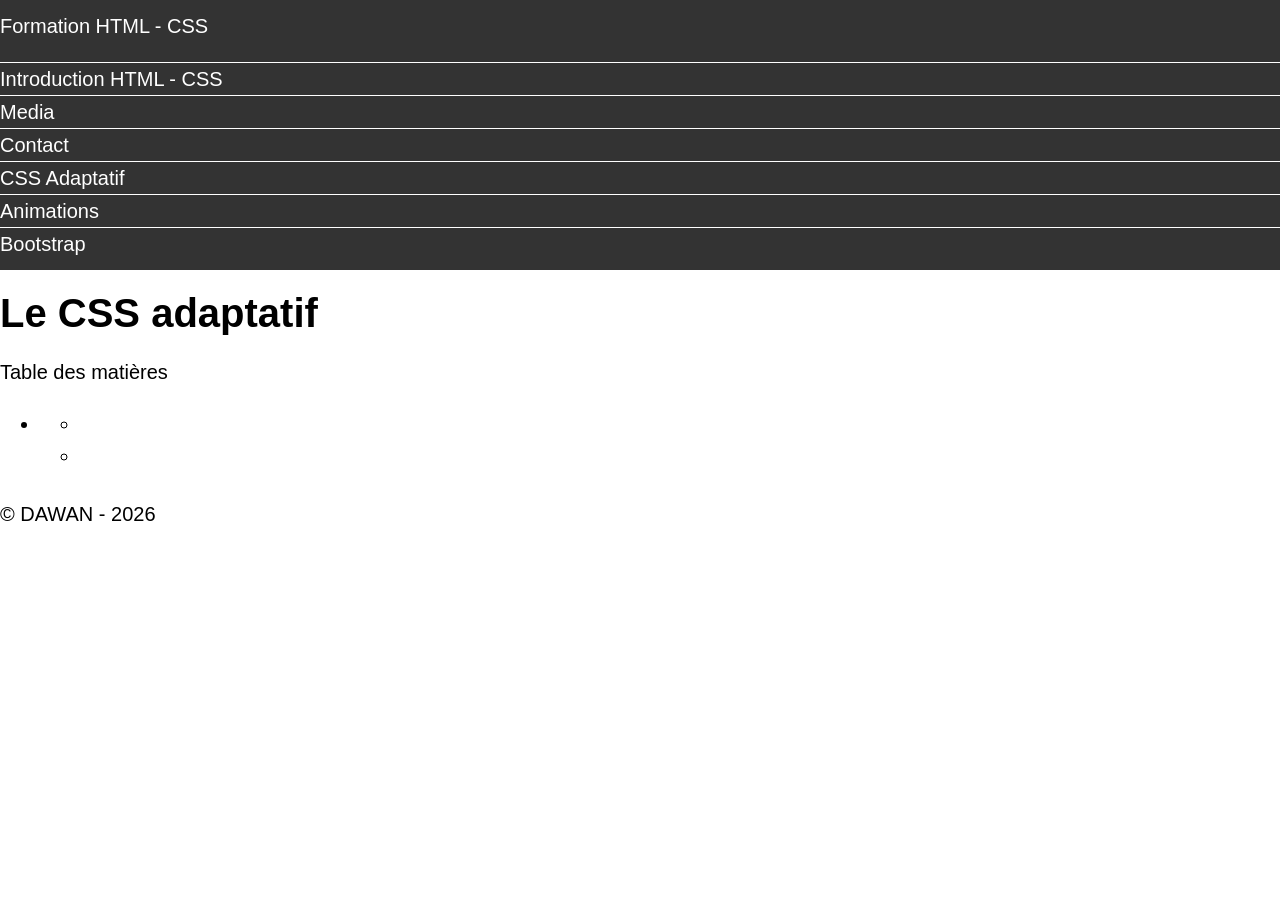
==== adaptatif.html @ 98039c6a "css formulaire plus page adaptatif" ====
<!DOCTYPE html>
<html lang="fr">

<head>
    <meta charset="UTF-8" />
    <meta name="viewport" content="width=device-width, initial-scale=1.0" />
    <title>Le CSS adaptatif | Formation HTML - CSS</title>
    <link rel="stylesheet" href="./css/style.css" />
</head>

<body>
    <header role="banner">
        <div>
            <span>Formation HTML - CSS</span>
        </div>
    </header>
    <nav role="navigation">
        <div>
            <ul>
                <li><a href="./index.html" title="Introduction HTML - CSS" target="_self">Introduction HTML - CSS</a></li>
                <li><a href="./media.html" title="Les media en HTML - CSS" target="_self">Media</a></li>
                <li><a href="./formulaire.html" title="Les formulaires en HTML - CSS" target="_self">Contact</a></li>
                <li><a href="./adaptatif.html" title="Le CSS Adaptatif" target="_self" aria-current="page">CSS Adaptatif</a></li>
                <li><a href="./animations.html" title="Les animations en HTML - CSS" target="_self">Animations</a></li>
                <li><a href="./bootstrap.html" title="Le framework CSS bootstrap" target="_self">Bootstrap</a></li>
            </ul>
        </div>
    </nav>
    <main>
        <header>
            <h1>Le CSS adaptatif</h1>
        </header>
        <aside>
            <span>Table des matières</span>
            <nav>
                <ul>
                    <li>
                        <a href="#" title="Aller à la section "></a>
                        <ul>
                            <li><a href="#" title="Aller à la section "></a></li>
                            <li><a href="#" title="Aller à la section "></a></li>
                        </ul>
                    </li>
                </ul>
            </nav>
        </aside>
        <section>
            <header>
                <h2 id=""></h2>
                <h3 id=""></h3>
            </header>
            <article>
                <h4></h4>
            </article>
        </section>
    </main>
    <footer>
        <div>
            &copy; DAWAN - 2026
        </div>
    </footer>
</body>

</html>
---- css/style.css ----
/*
Commentaire en CSS

CSS => cascading style sheet ou Feuille de style en cascade

La cascade 

Le principe de base est : si on déclare du CSS pour un élément, la quasi totalité des éléments à l'intérieur vont appliquer ce style par HÉRITAGE

En revanche, si un style est défini en particulier (soit par défaut navigateur, soit pas des déclaration CSS du fichier), les éléments dans ce cas-ci n'appliqueront pas leur héritage.

Unités de tailles en CSS (en web)

Unités les plus souvent utilisées en web

px      =>  pixel il est possible de mesure avec des virgules, 23.8px)
em      =>  cadratin. Historiquement unité de mesure en print sur les presses.
            Le cadratin se calcul par rapport à la taille du parent
rem     =>  cadratin racine, lui se calculera toujours depuis la taille racine du cadratin, 
            - soit celle du navigateur 
            - soit celle surchargée dans le :root
%       =>  La taille définie en % se calcule par rapport à l'espace disponible autour de l'élément définie en %
vw & vh =>  vw : viewport width (largeur de la surface d'affichage de l'appareil)
            vh : viewport height ( hauteur d'affichage de l'appareil)
            50vh => 50% de la taille d'affichage du l'appareil
            si la largeur d'affichage du site 360px (100vw)
            50vw = 180px

Les sélecteurs CSS

Pour appliquer des propriétés CSS (du style) sur des éléments et les éléments à l'intérieur, il faut indiquer au navigateurs quels sont es élément en utilsants un Sélecteur CSS.

# => sélécteur d'élément avec un id défini
    ATTENTION : Les id d'une page doivent être UNIQUES
    Ex : <h3 id="mise-a-zero-du-css">Mise à zéro du CSS</h3>

    Sélécteur : 
        #mise-a-zero-du-css{
            -- CSS
        }

. => sélécteur par nom de classe
    Ex : <span class="danger">code</span>

    Sélécteur : 
    .danger{
        -- CSS
    }

balise => Sélécteur par nom de balise

    Ex : <h1>Titre</h1>

    Sélécteur : 
    h1{
        -- CSS
    }

    L'abbreviation emmet fonctionne comme ça : 

    
ET maintenant, on mélange TOUT !
il existe un norme dans l'écriture des sélécteurs (l'abbreviation emmet utilise cette norme)

un élément particulier utilisant une classe particulière

span.danger => tout les éléments span ayant au moins la classe danger

    Quand le sélecteur de class .classe est "collé" à l'élément, cela veux dire que la classe est écrite dans l'attribut class de l'élément
    <span class="danger"></span>

span.danger.titi => <span class="titi danger tutu"></span> un élément span ayant au moins la class danger ET la class titi dans l'attribut class

Il est possible aussi de désigner par "filiation"

main section => dans un élément main, tous les descendants de type section

<main>
    <section>
    Corresponds au sélecteur
        <section>
            Corresponds au sélecteur
        </section>
        <section>
            Corresponds au sélecteur
        </section>
    </section>
</main>

main > section => dans un élément main, tous les descendants directs type section

<main>
    <section>
        Corresponds au sélecteur
        <section>
            Ne corresponds pas au sélecteur
        </section>
        <section>
            Ne corresponds pas au sélecteur
        </section>
    </section>
    <section>
        Corresponds au sélecteur
        <section>
            Ne corresponds pas au sélecteur
        </section>
        <section>
            Ne corresponds pas au sélecteur
        </section>
    </section>
</main>

article.news p => tous les descendant p d'un élément article ayant au moins la classe news

Sélécteur "magique"

* => tous les éléments de la page

Pseudo-selecteurs

Il existe des "espace" compris entre le contenu et le début d'une balise, le avant (::before) et le après (::after) dans lequel on peut déclarer du contenu (propriété content), des police de caractère pour ce contenu

q::before, q::after{
    color: #333;
    font-family: Impact;
    content: '<>';
}

Pseudo-classes 

Certains éléments changent "d'état" dans leurs utilisation, par exemple, quand la souris passe "au dessus" (survol), un élément est dans l'état "survolé" :hover

q:hover{
    color: red;
    background-color: black;
}

quand un élément q est survolé, la police de caractère devient rouge et la couleur de fond passe au noir.

*/
/* Imports de CSS */


/* Déclarations du :root */

:root{
    /* Il est possible de créer des variables en CSS qui seront réutilisables dans tout le document */
    font-family: Arial, Helvetica, sans-serif;
    --site-font-size: 20px;
    font-size: var(--site-font-size);
    /* ce facteur est le taux qui permet d'avoir une hauteur de ligne harmonieuse avec la hauteur de police de base */
    --line-height-factor: 1.6;
    /* la hauteur de ligne est calculé par rapport à la taille de la police multipliée par le taux de hauteur de ligne pour rendre le texte accessible */
    --site-line-height: calc( var(--site-font-size) * var(--line-height-factor) ) ;
    line-height: var(--site-line-height);
    --gouttiere: calc( var(--site-font-size) / 2);
    --header-bg-color: rgb(51, 51, 51);
    --header-color: rgb(255, 255, 255);

    --light-bg-color: #ddd;
    --dark-bg-color: #454545;
    --info-bg-color: #b4d0e8;
    --danger-bg-color: #f1aeb5;
    --success-bg-color: #a3cfbb;
    --warning-bg-color: #f1d3ae;

    --light-border-color: #666;
    --dark-border-color: black;
    --info-border-color: #1583e3;
    --danger-border-color: #ea2a3d;
    --success-border-color: #07ca73;
    --warning-border-color: #ec8a12;

    --dark-color: white;

    --darkgreen: #072620;
}

/* Déclarations générales */

*{
    box-sizing: border-box;
}

/* Les éléments de formulaire */

form.contact-form{
    max-width: 600px;
    margin-left: auto;
    margin-right: auto;
}

.contact-form input:focus,
.contact-form input:focus-visible{
    outline-color:var(--info-border-color);
}

.contact-form input:valid, 
.contact-form select:valid,
.contact-form textarea:valid{
    border-color: var(--success-bg-color);
}

.contact-form input:invalid, 
.contact-form select:invalid,
.contact-form textarea:invalid{
    border-color: var(--danger-bg-color);
}

input[type="text"],
input[type="email"],
input[type="number"],
select,
textarea{
    border-style: solid;
    border-radius: calc( var(--gouttiere) / 4 );
    border-width: 2px;
    font-size: var(--site-font-size);
    height: var(--site-line-height);
}

.contact-form textarea{
    width: 100%;
    height: 25vh;
}


/* Déclaration de classes */

.danger{
    font-size: large;
    font-family: 'Impact';
    color: darkred;
}

.exemple-position{
    width: 200px;
    height: 200px;
    border: 3px solid black;
    margin: 1rem;
    position: relative;
}
/* Principe du D.R.Y. ou Don't Repeat Yrouself : on "factorise" on regroupe les élément ayant les mêmes déclarations */

.carre-ex{
    width: 50px;
    height: 50px;
    opacity: 1;
}

.carre-rouge{
    background-color: darkred;
    position: absolute;
    top: 10px;
    left: 10px;
}

.carre-vert{
    background-color: darkgreen;
}

.vignette-100,
.miniature-100,
.avatar-100{
    width: 100px;
    height: 100px;
    background-color: var(--header-bg-color);
    object-position: center center;
}

.vignette-100{
    object-fit: cover;
}

.miniature-100{
    object-fit: contain;
}

.avatar-100{
    object-fit: contain;
    border-radius: 50%;
}

.img-fluid{
    max-width: 100%;
}

figure.media-legend{
    background-color: var(--header-bg-color);
    color: var(--header-color);
    display: inline-block;
    padding: var(--gouttiere);
    border-radius: calc(var(--gouttiere) / 1);
}

figure.media-legend > div{
    display: table;
}

figure.media-legend figcaption{
    display: table-caption;
    caption-side: bottom;
    text-align: center;
}

.video{
    position:relative;
    height:0;
    overflow:hidden;
}

.video-16-9{
    padding-bottom:56.25%;
}

.video-4-3{
    padding-bottom:75%;
}

.video > *{
    width:100%; 
    height:100%; 
    position:absolute; 
    left:0px; 
    top:0px; 
    overflow:hidden; 
    border:none;
}

.message{
    margin: var(--gouttiere);
    padding: calc(var(--gouttiere) / 2) ;
    font-size: 0.8rem;
    font-style: italic;
    border: 2px solid transparent;
    border-radius: calc(var(--gouttiere) / 2) ;
}

.btn{
    margin: calc( var(--gouttiere) /2);
    padding: calc( var(--gouttiere) /2);
    border: 2px solid transparent;
    border-radius: calc( var(--gouttiere) /2);
    cursor: pointer;
}

.btn:hover,
.btn:focus,
.btn:focus-visible{
    opacity: 0.8;
}

.message-info,
.btn-info{
    border-color: var(--info-border-color);
    background-color: var(--info-bg-color);
}
.message-light,
.btn-light{
    border-color: var(--light-border-color);
    background-color: var(--light-bg-color);
}
.message-dark,
.btn-dark{
    border-color: var(--dark-border-color);
    background-color: var(--dark-bg-color);
    color: var(--dark-color);
}
.message-danger,
.btn-danger{
    border-color: var(--danger-border-color);
    background-color: var(--danger-bg-color);
}
.message-success,
.btn-success{
    border-color: var(--success-border-color);
    background-color: var(--success-bg-color);
}

.message-warning,
.btn-warning{
    border-color: var(--warning-border-color);
    background-color: var(--warning-bg-color);
}

/* Déclaration selon la structure de la page */

body{
    margin: 0;
}

body > header,
body > nav{
    background-color: var(--header-bg-color);
    color: var(--header-color);
    padding: 10px 0;
}

body > nav ul{
    list-style-type: none;
    padding-left: 0;
    margin: 0;
}

body > nav li{
    border-top: 1px solid var(--header-color)
}

body > nav a,
body > nav a:visited{
    color: var(--header-color);
    text-decoration: none;
    display: block;
}

body > nav a:hover,
body > nav a:focus,
body > nav a:focus-visible{
    color: var(--header-bg-color);
    background-color: var(--header-color);
    outline: none;
}

/* Déclarations pour l'adaptatif */
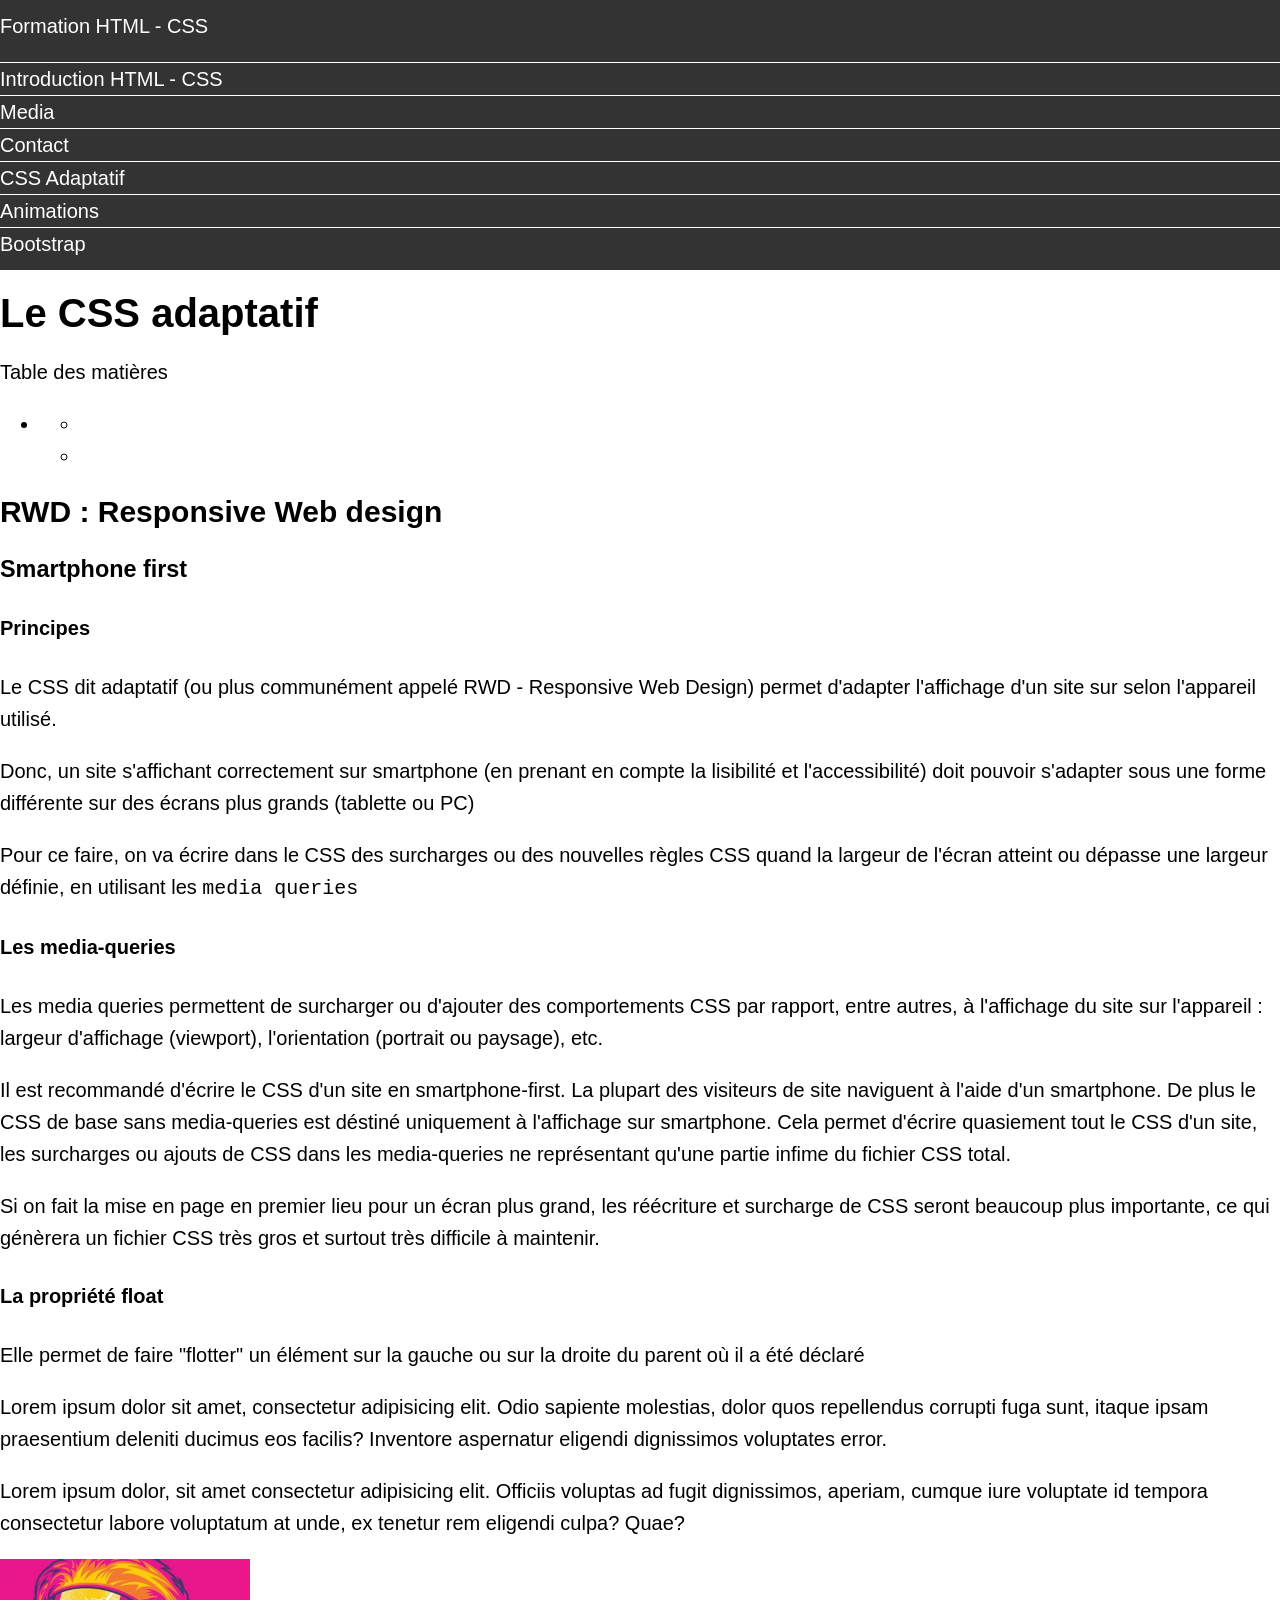
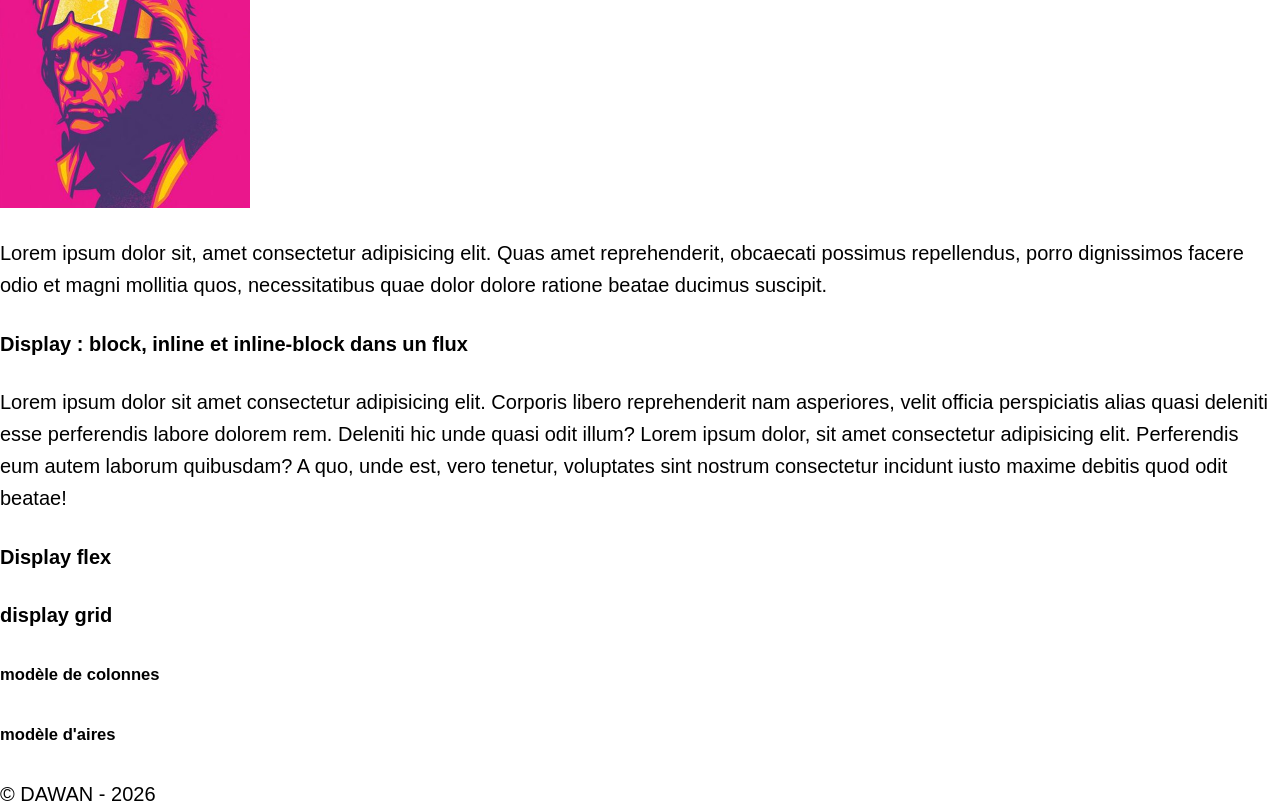
==== commit 9ed729f8: "cours page adaptatif" ====
--- a/adaptatif.html
+++ b/adaptatif.html
@@ -17,10 +17,12 @@
     <nav role="navigation">
         <div>
             <ul>
-                <li><a href="./index.html" title="Introduction HTML - CSS" target="_self">Introduction HTML - CSS</a></li>
+                <li><a href="./index.html" title="Introduction HTML - CSS" target="_self">Introduction HTML - CSS</a>
+                </li>
                 <li><a href="./media.html" title="Les media en HTML - CSS" target="_self">Media</a></li>
                 <li><a href="./formulaire.html" title="Les formulaires en HTML - CSS" target="_self">Contact</a></li>
-                <li><a href="./adaptatif.html" title="Le CSS Adaptatif" target="_self" aria-current="page">CSS Adaptatif</a></li>
+                <li><a href="./adaptatif.html" title="Le CSS Adaptatif" target="_self" aria-current="page">CSS
+                        Adaptatif</a></li>
                 <li><a href="./animations.html" title="Les animations en HTML - CSS" target="_self">Animations</a></li>
                 <li><a href="./bootstrap.html" title="Le framework CSS bootstrap" target="_self">Bootstrap</a></li>
             </ul>
@@ -46,11 +48,85 @@
         </aside>
         <section>
             <header>
-                <h2 id=""></h2>
-                <h3 id=""></h3>
+                <h2 id="rwd">RWD : Responsive Web design</h2>
+                <h3 id="smartphone-first">Smartphone first</h3>
             </header>
             <article>
-                <h4></h4>
+                <h4>Principes</h4>
+                <p>
+                    Le CSS dit adaptatif (ou plus communément appelé RWD - Responsive Web Design) permet d'adapter
+                    l'affichage d'un site sur selon l'appareil utilisé.
+                </p>
+                <p>
+                    Donc, un site s'affichant correctement sur smartphone (en prenant en compte la lisibilité et
+                    l'accessibilité) doit pouvoir s'adapter sous une forme différente sur des écrans plus grands
+                    (tablette ou PC)
+                </p>
+                <p>
+                    Pour ce faire, on va écrire dans le CSS des surcharges ou des nouvelles règles CSS quand la
+                    largeur
+                    de l'écran atteint ou dépasse une largeur définie, en utilisant les <code>media queries</code>
+                </p>
+            </article>
+            <article>
+                <h4>Les media-queries</h4>
+                <p>
+                    Les media queries permettent de surcharger ou d'ajouter des comportements CSS par rapport, entre
+                    autres, à l'affichage du site sur l'appareil : largeur d'affichage (viewport), l'orientation
+                    (portrait ou paysage), etc.
+                </p>
+                <p>
+                    Il est recommandé d'écrire le CSS d'un site en smartphone-first. La plupart des visiteurs de
+                    site
+                    naviguent à l'aide d'un smartphone. De plus le CSS de base sans media-queries est déstiné
+                    uniquement
+                    à l'affichage sur smartphone. Cela permet d'écrire quasiement tout le CSS d'un site, les
+                    surcharges
+                    ou ajouts de CSS dans les media-queries ne représentant qu'une partie infime du fichier CSS
+                    total.
+                </p>
+                <p>
+                    Si on fait la mise en page en premier lieu pour un écran plus grand, les réécriture et surcharge
+                    de
+                    CSS seront beaucoup plus importante, ce qui génèrera un fichier CSS très gros et surtout très
+                    difficile à maintenir.
+                </p>
+            </article>
+            <article>
+                <h4>La propriété float</h4>
+                <p>
+                        Elle permet de faire "flotter" un élément sur la gauche ou sur la droite du parent où il a été
+                        déclaré
+                    </p>
+                <p>
+                        Lorem ipsum dolor sit amet, consectetur adipisicing elit. Odio sapiente molestias, dolor quos
+                        repellendus corrupti fuga sunt, itaque ipsam praesentium deleniti ducimus eos facilis? Inventore
+                        aspernatur eligendi dignissimos voluptates error.
+                    </p>
+                    <p>
+                        Lorem ipsum dolor, sit amet consectetur adipisicing elit. Officiis voluptas ad fugit
+                        dignissimos, aperiam, cumque iure voluptate id tempora consectetur labore voluptatum at unde, ex
+                        tenetur rem eligendi culpa? Quae?
+                    </p>
+                    <img src="./images/doc-signal-250w.png" alt="" />
+                    <p>
+                        Lorem ipsum dolor sit, amet consectetur adipisicing elit. Quas amet reprehenderit, obcaecati possimus repellendus, porro dignissimos facere odio et magni mollitia quos, necessitatibus quae dolor dolore ratione beatae ducimus suscipit.
+                    </p>
+            </article>
+            <article>
+                <h4>Display : block, inline et inline-block dans un flux</h4>
+                <p>
+                    Lorem ipsum dolor sit amet consectetur adipisicing elit. Corporis libero reprehenderit nam asperiores, velit officia perspiciatis alias quasi deleniti esse perferendis labore dolorem rem. Deleniti hic unde quasi odit illum?
+                    Lorem ipsum dolor, sit amet consectetur adipisicing elit. Perferendis eum autem laborum quibusdam? A quo, unde est, vero tenetur, voluptates sint nostrum consectetur incidunt iusto maxime debitis quod odit beatae!
+                </p>
+            </article>
+            <article>
+                <h4>Display flex</h4>
+            </article>
+            <article>
+                <h4>display grid</h4>
+                <h5>modèle de colonnes</h5>
+                <h5>modèle d'aires</h5>
             </article>
         </section>
     </main>
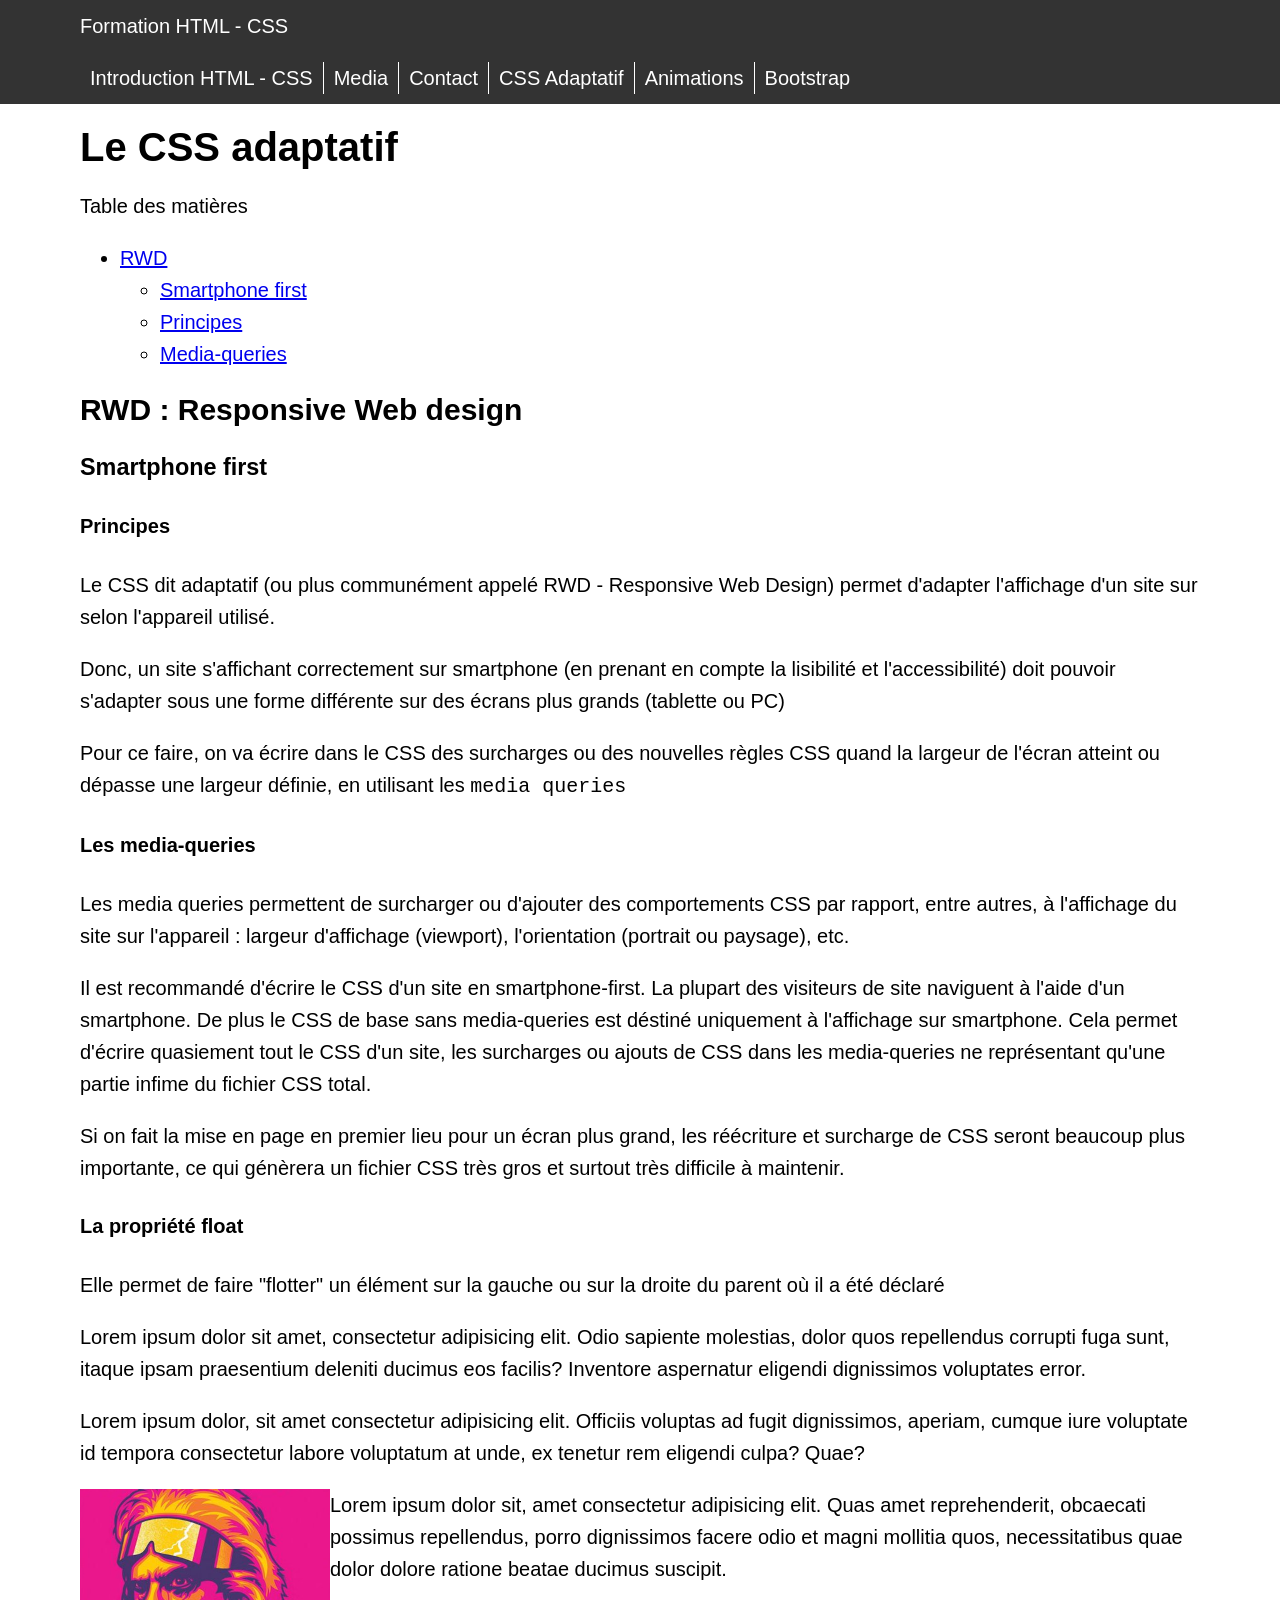
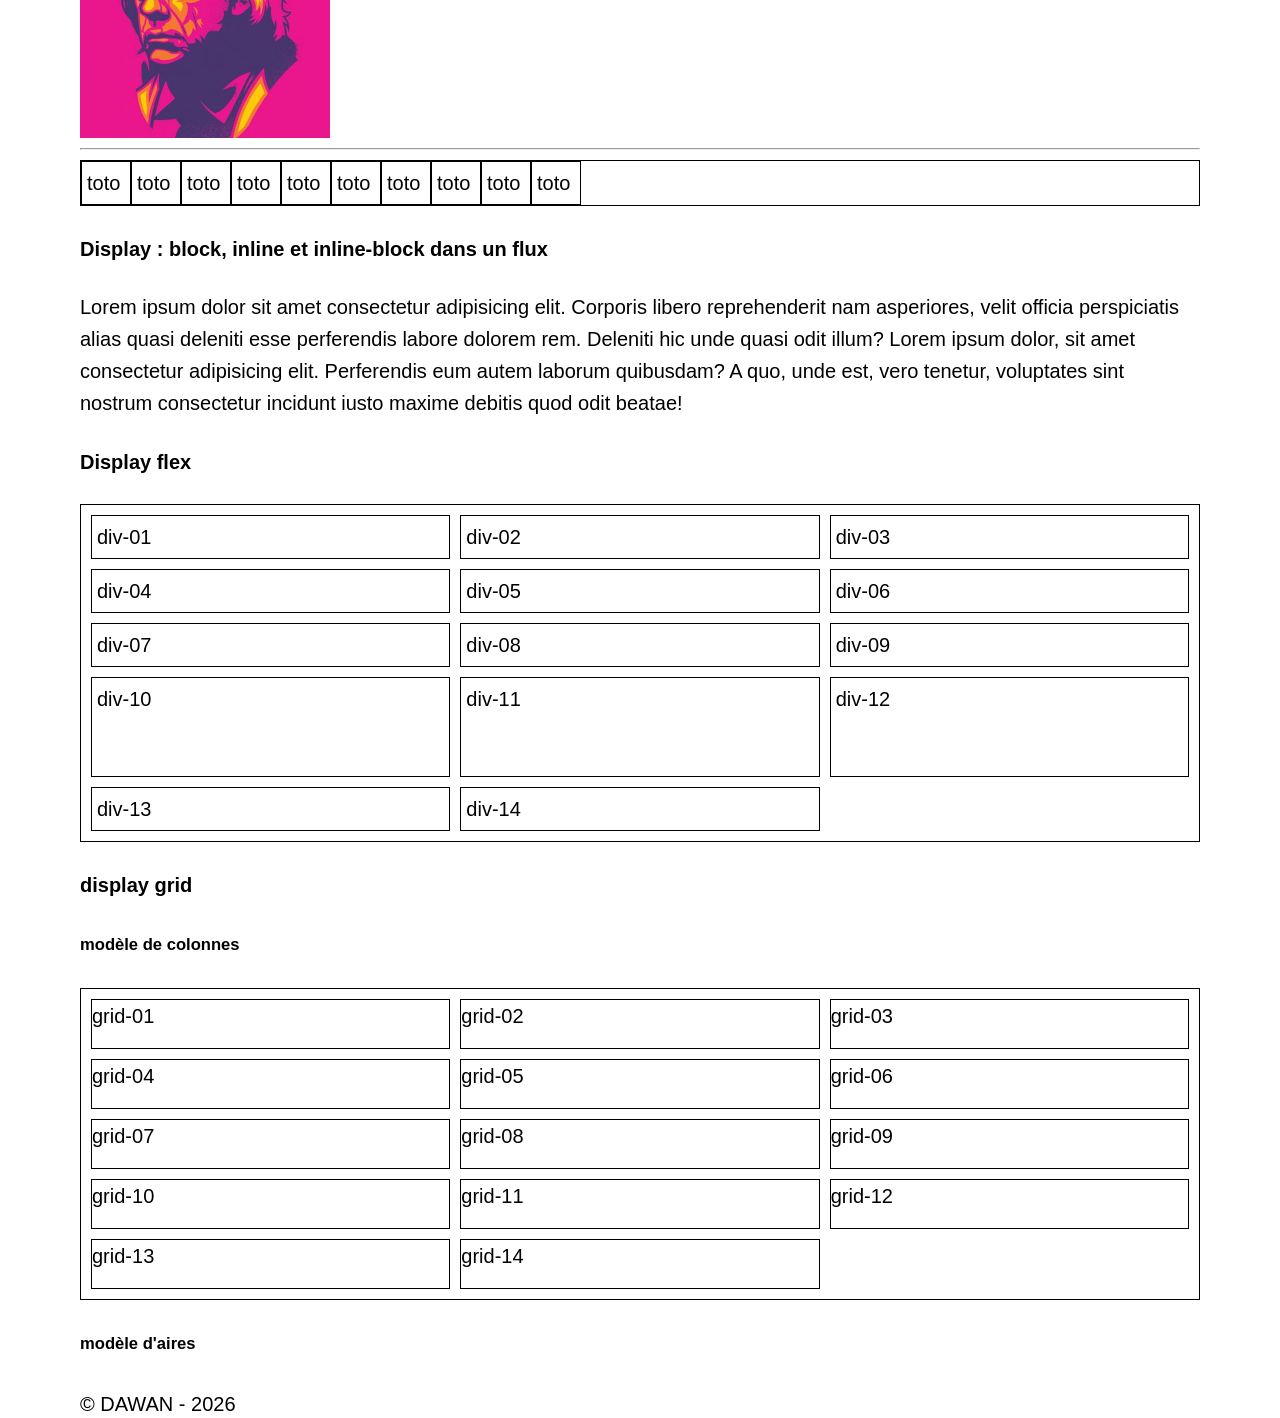
==== commit e96d726c: "css adaptatif flex, grid" ====
--- a/adaptatif.html
+++ b/adaptatif.html
@@ -10,12 +10,12 @@
 
 <body>
     <header role="banner">
-        <div>
+        <div class="container">
             <span>Formation HTML - CSS</span>
         </div>
     </header>
     <nav role="navigation">
-        <div>
+        <div class="container">
             <ul>
                 <li><a href="./index.html" title="Introduction HTML - CSS" target="_self">Introduction HTML - CSS</a>
                 </li>
@@ -28,7 +28,7 @@
             </ul>
         </div>
     </nav>
-    <main>
+    <main class="container">
         <header>
             <h1>Le CSS adaptatif</h1>
         </header>
@@ -37,10 +37,12 @@
             <nav>
                 <ul>
                     <li>
-                        <a href="#" title="Aller à la section "></a>
+                        <a href="#rwd" title="Aller à la section RWD">RWD</a>
                         <ul>
-                            <li><a href="#" title="Aller à la section "></a></li>
-                            <li><a href="#" title="Aller à la section "></a></li>
+                            <li><a href="#smartphone-first" title="Aller à la section Smartphone first">Smartphone
+                                    first</a></li>
+                            <li><a href="#principes" title="Aller à la section principes">Principes</a></li>
+                            <li><a href="#media-queries" title="Aller à la section media-queries">Media-queries</a></li>
                         </ul>
                     </li>
                 </ul>
@@ -52,7 +54,7 @@
                 <h3 id="smartphone-first">Smartphone first</h3>
             </header>
             <article>
-                <h4>Principes</h4>
+                <h4 id="principes">Principes</h4>
                 <p>
                     Le CSS dit adaptatif (ou plus communément appelé RWD - Responsive Web Design) permet d'adapter
                     l'affichage d'un site sur selon l'appareil utilisé.
@@ -69,7 +71,7 @@
                 </p>
             </article>
             <article>
-                <h4>Les media-queries</h4>
+                <h4 id="media-queries">Les media-queries</h4>
                 <p>
                     Les media queries permettent de surcharger ou d'ajouter des comportements CSS par rapport, entre
                     autres, à l'affichage du site sur l'appareil : largeur d'affichage (viewport), l'orientation
@@ -95,43 +97,162 @@
             <article>
                 <h4>La propriété float</h4>
                 <p>
-                        Elle permet de faire "flotter" un élément sur la gauche ou sur la droite du parent où il a été
-                        déclaré
-                    </p>
-                <p>
-                        Lorem ipsum dolor sit amet, consectetur adipisicing elit. Odio sapiente molestias, dolor quos
-                        repellendus corrupti fuga sunt, itaque ipsam praesentium deleniti ducimus eos facilis? Inventore
-                        aspernatur eligendi dignissimos voluptates error.
-                    </p>
-                    <p>
-                        Lorem ipsum dolor, sit amet consectetur adipisicing elit. Officiis voluptas ad fugit
-                        dignissimos, aperiam, cumque iure voluptate id tempora consectetur labore voluptatum at unde, ex
-                        tenetur rem eligendi culpa? Quae?
-                    </p>
-                    <img src="./images/doc-signal-250w.png" alt="" />
-                    <p>
-                        Lorem ipsum dolor sit, amet consectetur adipisicing elit. Quas amet reprehenderit, obcaecati possimus repellendus, porro dignissimos facere odio et magni mollitia quos, necessitatibus quae dolor dolore ratione beatae ducimus suscipit.
-                    </p>
+                    Elle permet de faire "flotter" un élément sur la gauche ou sur la droite du parent où il a été
+                    déclaré
+                </p>
+                <p>
+                    Lorem ipsum dolor sit amet, consectetur adipisicing elit. Odio sapiente molestias, dolor quos
+                    repellendus corrupti fuga sunt, itaque ipsam praesentium deleniti ducimus eos facilis? Inventore
+                    aspernatur eligendi dignissimos voluptates error.
+                </p>
+                <p>
+                    Lorem ipsum dolor, sit amet consectetur adipisicing elit. Officiis voluptas ad fugit
+                    dignissimos, aperiam, cumque iure voluptate id tempora consectetur labore voluptatum at unde, ex
+                    tenetur rem eligendi culpa? Quae?
+                </p>
+                <img src="./images/doc-signal-250w.png" alt="" style="float: left;" />
+                <p>
+                    Lorem ipsum dolor sit, amet consectetur adipisicing elit. Quas amet reprehenderit, obcaecati
+                    possimus repellendus, porro dignissimos facere odio et magni mollitia quos, necessitatibus quae
+                    dolor dolore ratione beatae ducimus suscipit.
+                </p>
+                <div style="clear: both;"></div>
+                <hr />
+                <style>
+                    /* style css pour l'exemple de flottaison */
+                    .border{
+                        border: 1px solid black;
+                    }
+
+                    .element-left{
+                        padding: 0.25rem;
+                        width: 50px;
+                        float: left;
+                    }
+                </style>
+                <div class="border">
+                    <div class="border element-left">toto</div>
+                    <div class="border element-left">toto</div>
+                    <div class="border element-left">toto</div>
+                    <div class="border element-left">toto</div>
+                    <div class="border element-left">toto</div>
+                    <div class="border element-left">toto</div>
+                    <div class="border element-left">toto</div>
+                    <div class="border element-left">toto</div>
+                    <div class="border element-left">toto</div>
+                    <div class="border element-left">toto</div>
+                    <div style="clear: both;"></div>
+                </div>
             </article>
             <article>
                 <h4>Display : block, inline et inline-block dans un flux</h4>
                 <p>
-                    Lorem ipsum dolor sit amet consectetur adipisicing elit. Corporis libero reprehenderit nam asperiores, velit officia perspiciatis alias quasi deleniti esse perferendis labore dolorem rem. Deleniti hic unde quasi odit illum?
-                    Lorem ipsum dolor, sit amet consectetur adipisicing elit. Perferendis eum autem laborum quibusdam? A quo, unde est, vero tenetur, voluptates sint nostrum consectetur incidunt iusto maxime debitis quod odit beatae!
+                    Lorem ipsum dolor sit amet consectetur adipisicing elit. Corporis  libero reprehenderit nam asperiores, velit officia perspiciatis alias quasi deleniti esse perferendis labore dolorem rem. Deleniti hic unde quasi odit illum? Lorem ipsum dolor, sit amet consectetur adipisicing elit. Perferendis eum autem laborum quibusdam? A quo, unde est, vero tenetur, voluptates sint nostrum consectetur incidunt iusto maxime debitis quod odit beatae!
                 </p>
             </article>
             <article>
                 <h4>Display flex</h4>
+                <style>
+                    .ex-display-flex{
+                        --gap-ex-flex: 0.5rem;
+                        padding-left: var(--gap-ex-flex);
+                        padding-bottom: var(--gap-ex-flex);
+                        display: flex;
+                        flex-wrap: wrap;
+                    }
+
+                    .div-flex{
+                        margin-top: var(--gap-ex-flex);
+                        margin-right: var(--gap-ex-flex);
+                        padding: 0.25rem;
+                        width: 100%;
+                    }
+
+                    .height-200px{
+                        height: 100px;
+                    }
+
+                    @media screen and (min-width: 600px) {
+                        .div-flex{
+                            width: calc(50% - var(--gap-ex-flex));
+                        }
+                    }
+                    
+                    @media screen and (min-width: 800px) {
+                        .div-flex{
+                            width: calc( (100% / 3) - var(--gap-ex-flex));
+                        }
+                    }
+                </style>
+                <div class="border ex-display-flex">
+                    <div class="border div-flex">div-01</div>
+                    <div class="border div-flex">div-02</div>
+                    <div class="border div-flex">div-03</div>
+                    <div class="border div-flex">div-04</div>
+                    <div class="border div-flex">div-05</div>
+                    <div class="border div-flex">div-06</div>
+                    <div class="border div-flex">div-07</div>
+                    <div class="border div-flex">div-08</div>
+                    <div class="border div-flex">div-09</div>
+                    <div class="border div-flex height-200px">div-10</div>
+                    <div class="border div-flex">div-11</div>
+                    <div class="border div-flex">div-12</div>
+                    <div class="border div-flex">div-13</div>
+                    <div class="border div-flex">div-14</div>
+                </div>
             </article>
             <article>
                 <h4>display grid</h4>
                 <h5>modèle de colonnes</h5>
+                <style>
+                    .ex-display-grid{
+                        --gap-ex-grid: 0.5rem;
+                        display: grid;
+                        grid-template-columns: 1fr;
+                        gap: var(--gap-ex-grid);
+                        padding: var(--gap-ex-grid);
+                    }
+
+                    .div-grid{
+                        padding: var(--gap-ex-flex);
+                        min-height: 50px;
+                    }
+
+                    @media screen and (min-width: 600px) {
+                        .ex-display-grid{
+                            grid-template-columns: 1fr 1fr;
+                        }
+                    }
+                    
+                    @media screen and (min-width: 800px) {
+                        .ex-display-grid{
+                            grid-template-columns: 1fr 1fr 1fr;
+                        }
+                    }
+
+                </style>
+                <div class="ex-display-grid border">
+                    <div class="div-grid border">grid-01</div>
+                    <div class="div-grid border">grid-02</div>
+                    <div class="div-grid border">grid-03</div>
+                    <div class="div-grid border">grid-04</div>
+                    <div class="div-grid border">grid-05</div>
+                    <div class="div-grid border">grid-06</div>
+                    <div class="div-grid border">grid-07</div>
+                    <div class="div-grid border">grid-08</div>
+                    <div class="div-grid border">grid-09</div>
+                    <div class="div-grid border">grid-10</div>
+                    <div class="div-grid border">grid-11</div>
+                    <div class="div-grid border">grid-12</div>
+                    <div class="div-grid border">grid-13</div>
+                    <div class="div-grid border">grid-14</div>
+                </div>
                 <h5>modèle d'aires</h5>
             </article>
         </section>
     </main>
     <footer>
-        <div>
+        <div class="container">
             &copy; DAWAN - 2026
         </div>
     </footer>
--- a/css/style.css
+++ b/css/style.css
@@ -224,8 +224,25 @@
     height: 25vh;
 }
 
+table{
+    border-collapse: collapse;
+}
+
+table tr{
+    border-bottom: 1px solid var(--light-bg-color);
+}
+
+table th, table td{
+    padding: calc( var(--gouttiere) / 2 );
+}
 
 /* Déclaration de classes */
+
+.container{
+    width: 100%;
+    margin-left: auto;
+    margin-right: auto;
+}
 
 .danger{
     font-size: large;
@@ -351,42 +368,64 @@
 }
 
 .message-info,
-.btn-info{
+.btn-info,
+.table-info tr{
     border-color: var(--info-border-color);
     background-color: var(--info-bg-color);
 }
 .message-light,
-.btn-light{
+.btn-light,
+.table-light tr{
     border-color: var(--light-border-color);
     background-color: var(--light-bg-color);
 }
 .message-dark,
-.btn-dark{
+.btn-dark,
+.table-dark tr{
     border-color: var(--dark-border-color);
     background-color: var(--dark-bg-color);
     color: var(--dark-color);
 }
 .message-danger,
-.btn-danger{
+.btn-danger,
+.table-danger tr{
     border-color: var(--danger-border-color);
     background-color: var(--danger-bg-color);
 }
 .message-success,
-.btn-success{
+.btn-success,
+.table-success tr{
     border-color: var(--success-border-color);
     background-color: var(--success-bg-color);
 }
 
 .message-warning,
-.btn-warning{
+.btn-warning,
+.table-warning tr{
     border-color: var(--warning-border-color);
     background-color: var(--warning-bg-color);
 }
 
+/* gérer le "dépassement de contenu d'une boîte avec overflow */
+.table-responsive{
+    overflow-x: auto;
+}
+
 /* Déclaration selon la structure de la page */
 
 body{
     margin: 0;
+}
+
+body > header > *,
+body > nav > *,
+main > header,
+main > aside,
+section > header,
+section article,
+body > footer > *{
+    padding-left: var(--gouttiere);
+    padding-right: var(--gouttiere);
 }
 
 body > header,
@@ -395,6 +434,7 @@
     color: var(--header-color);
     padding: 10px 0;
 }
+
 
 body > nav ul{
     list-style-type: none;
@@ -421,4 +461,83 @@
     outline: none;
 }
 
+/* css pour le print */
+
+@media print {
+    :root{
+        font-family: unset;
+        font-size: unset;
+        line-height: unset;
+    }
+
+    body > nav{
+        display: none;
+    }
+}
+
 /* Déclarations pour l'adaptatif */
+/*
+les points de ruptures les plus utilisés en adaptatif
+
+la plupart des css adaptatifs reprennent ceux proposés par bootstrap
+
+|min-width (largeur de l'écran)     | largeur du contenu a "restreindre"|
+|-----------------------------------|-----------------------------------|
+|smartphone < 576px                 |   100% de l'espace disponible     |
+|small <= 576px => sm               |   540px de l'espace disponible    |
+|medium <= 768px  => md             |   720px de l'espace disponible    |
+|large <= 992px   => lg             |   960px de l'espace disponible    |
+|extra-large <= 1200px => xl        |   1140px de l'espace disponible   |
+|extra-extra-large <= 1400px => xxl |   1320px de l'espace disponible   |
+|-----------------------------------|-----------------------------------|
+
+*/
+
+@media screen and (min-width: 576px) {
+    .container{
+        width: 540px;
+    }
+}
+
+@media screen and (min-width: 768px) {
+    .container{
+        width: 720px;
+    }
+}
+
+@media screen and (min-width: 992px) {
+    .container{
+        width: 960px;
+    }
+
+    body > nav ul{
+        display: flex;
+        flex-wrap: wrap;
+    }
+
+    body > nav li{
+        border-top: unset;
+        border-right: 1px solid var(--header-color);
+    }
+
+    body > nav li:last-child{
+        border-right: unset;
+    }
+
+    body > nav a{
+        padding-left: var(--gouttiere);
+        padding-right: var(--gouttiere);
+    }
+}
+
+@media screen and (min-width: 1200px) {
+    .container{
+        width: 1140px;
+    }
+}
+
+@media screen and (min-width: 1400px) {
+    .container{
+        width: 1320px;
+    }
+}
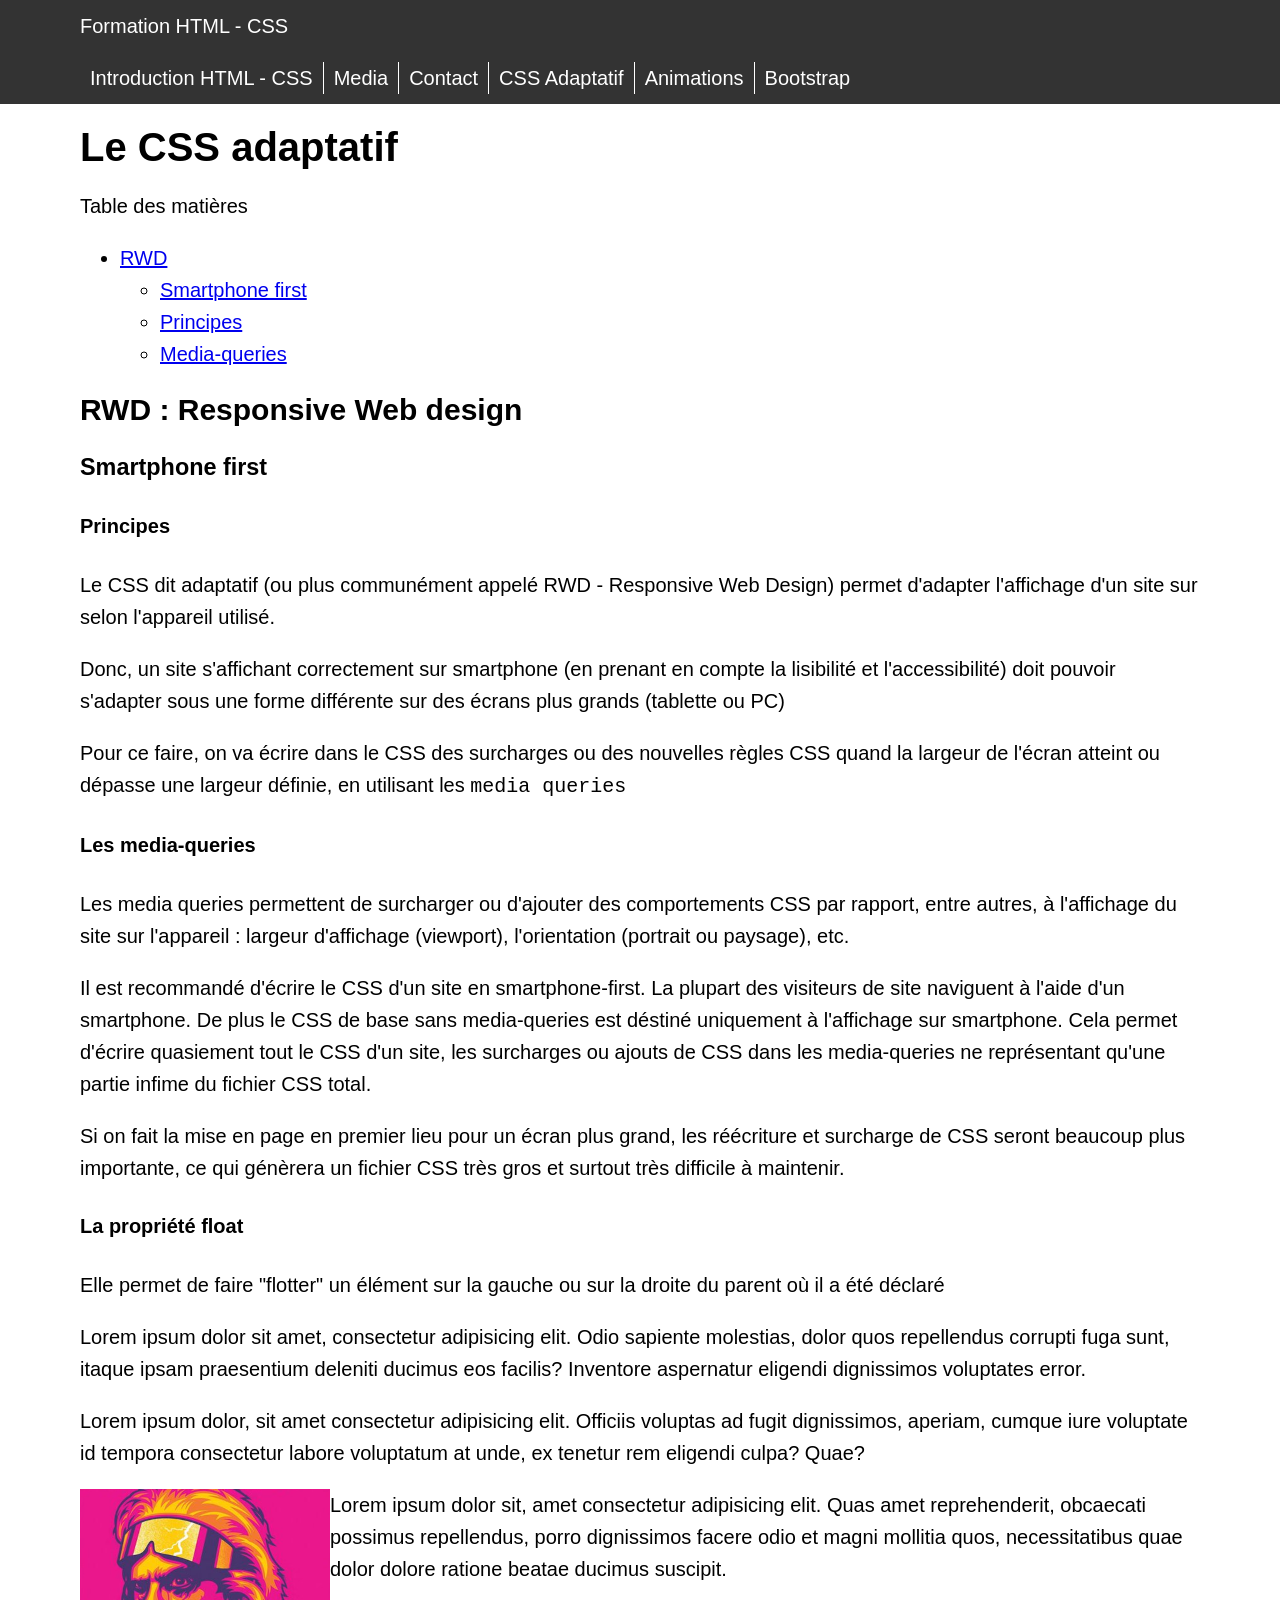
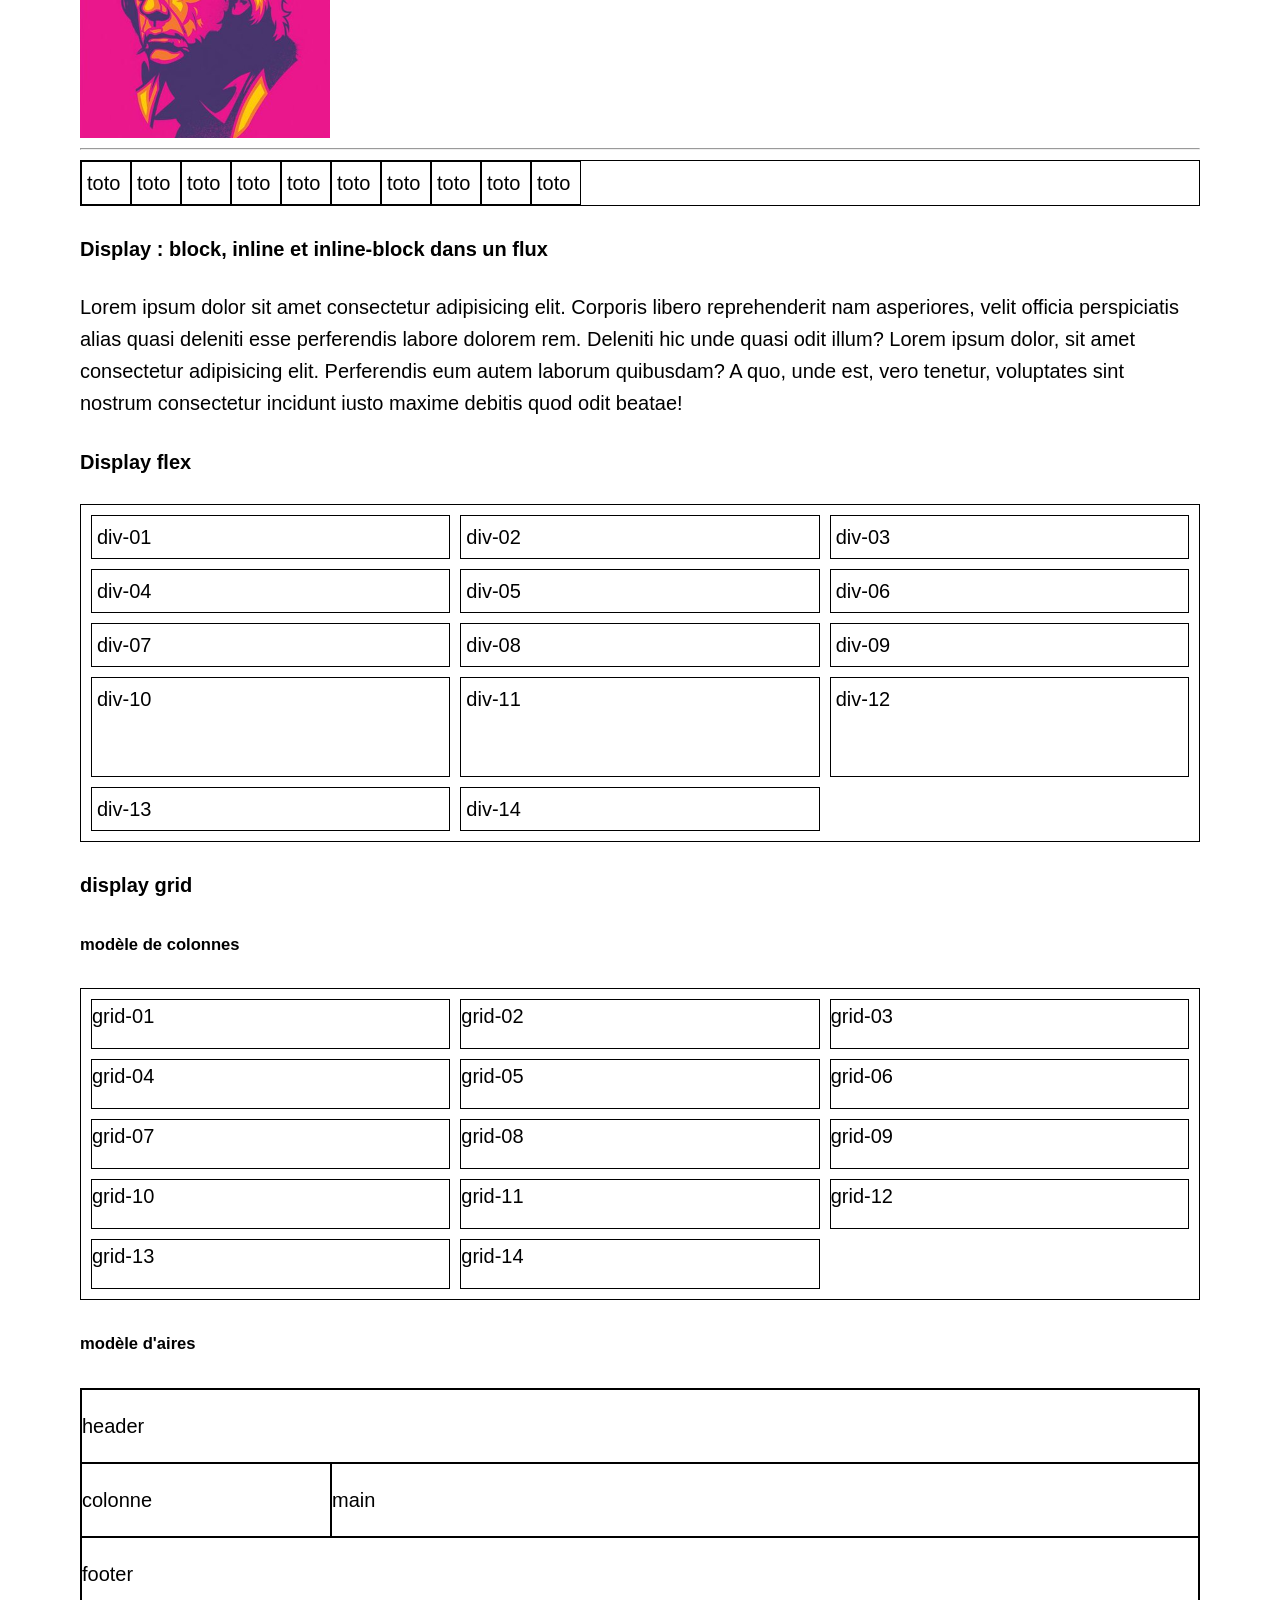
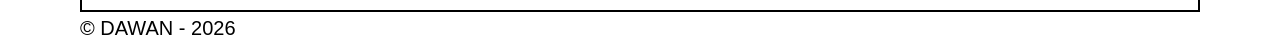
==== commit b994c573: "exercice maquette html" ====
--- a/adaptatif.html
+++ b/adaptatif.html
@@ -248,6 +248,67 @@
                     <div class="div-grid border">grid-14</div>
                 </div>
                 <h5>modèle d'aires</h5>
+                <style>
+                    .ex-areas{
+                        display: grid;
+                        grid-template-columns: 250px auto;
+                        grid-template-areas: 
+                        'header-area header-area'
+                        'main-area main-area'
+                        'colonne-area colonne-area'
+                        'footer-area footer-area'
+                        ;
+                    }
+
+                    .header-area{
+                        grid-area: header-area;
+                    }
+                    
+                    .main-area{
+                        grid-area: main-area;
+                    }
+                    
+                    .colonne-area{
+                        grid-area: colonne-area;
+                    }
+                    
+                    .footer-area{
+                        grid-area: footer-area;
+                    }
+
+                    @media screen and (min-width: 900px) {
+                        .ex-areas{
+                            grid-template-areas: 
+                                'header-area header-area'
+                                'colonne-area main-area'
+                                'footer-area footer-area'
+                            ;
+                        }
+                    }
+
+                </style>
+                <div class="ex-areas border">
+                    <div class="header-area border">
+                        <p>
+                            header
+                        </p>
+                    </div>
+                    <div class="main-area border">
+                        <p>
+                            main
+                        </p>
+                    </div>
+                    <div class="colonne-area border">
+                        <p>
+                            colonne
+                        </p>
+                    </div>
+                    <div class="footer-area border">
+                        <p>
+                            footer
+                        </p>
+                    </div>
+                </div>
             </article>
         </section>
     </main>
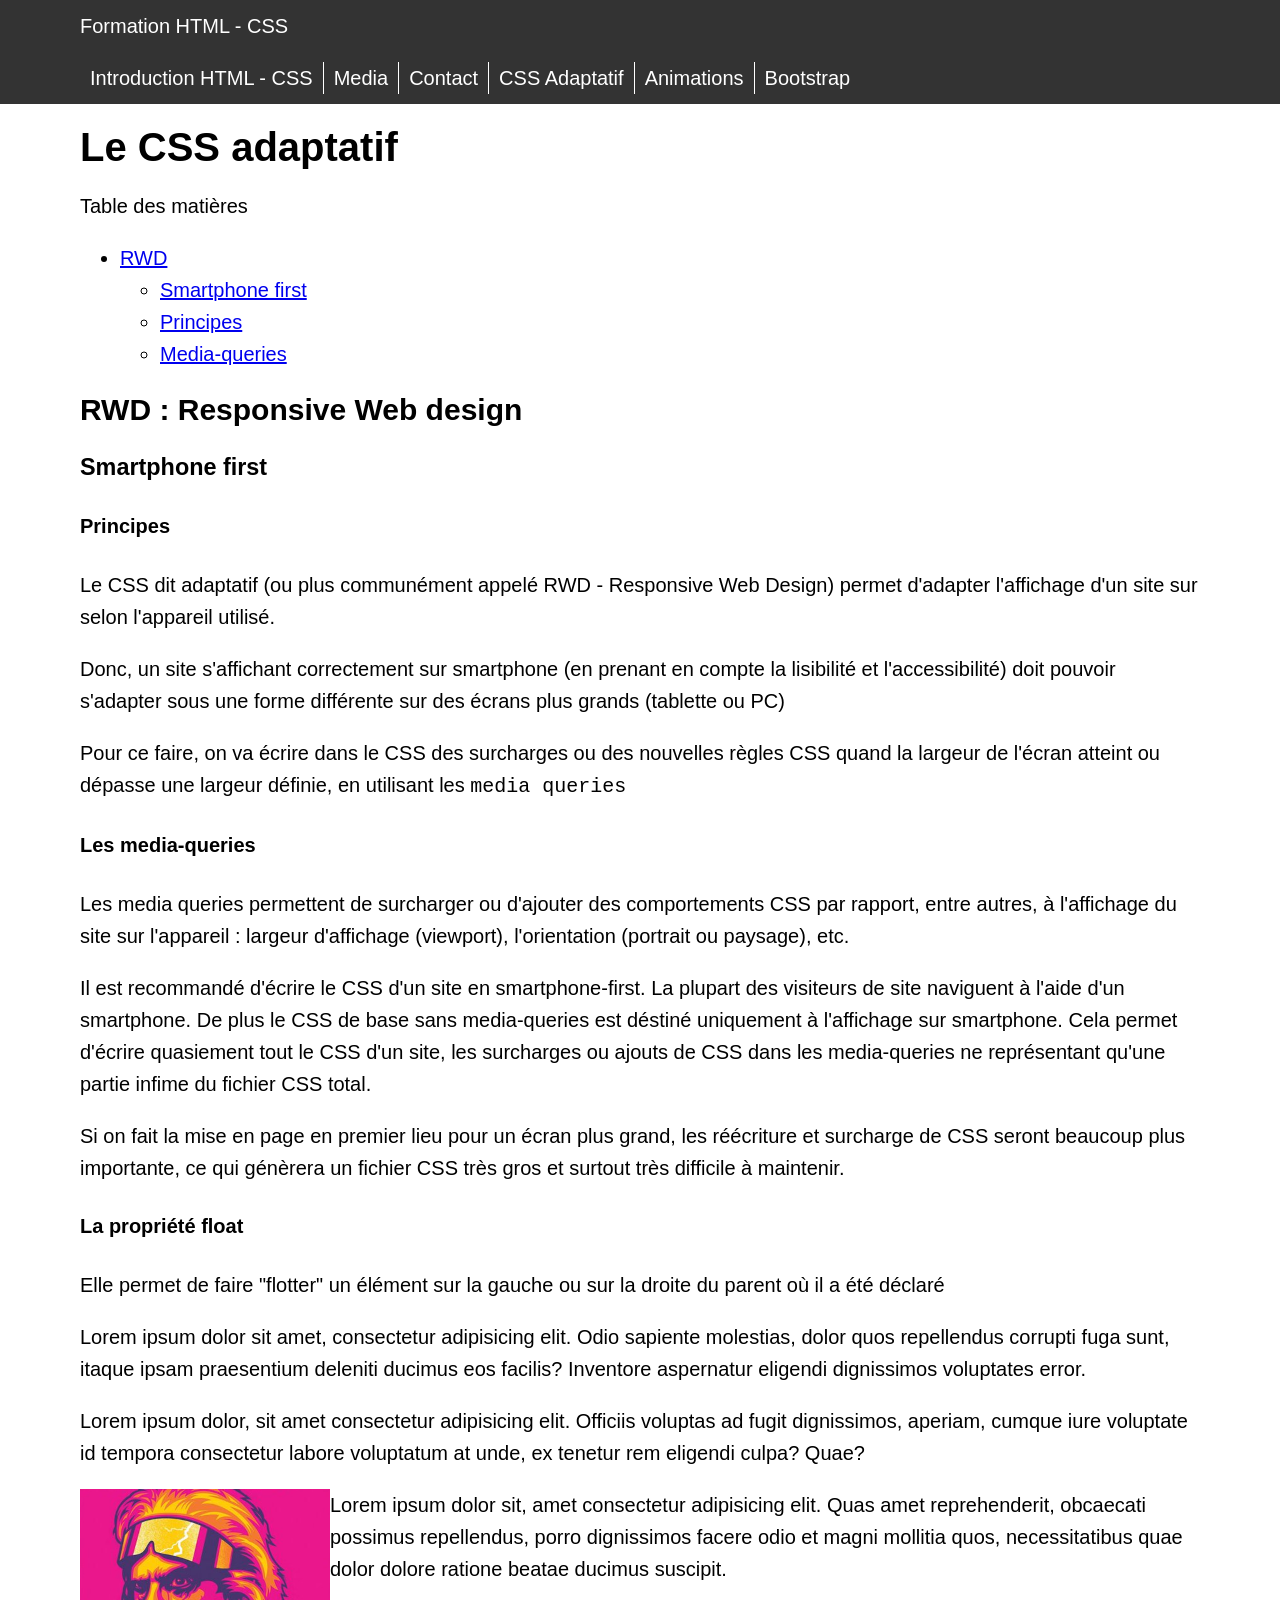
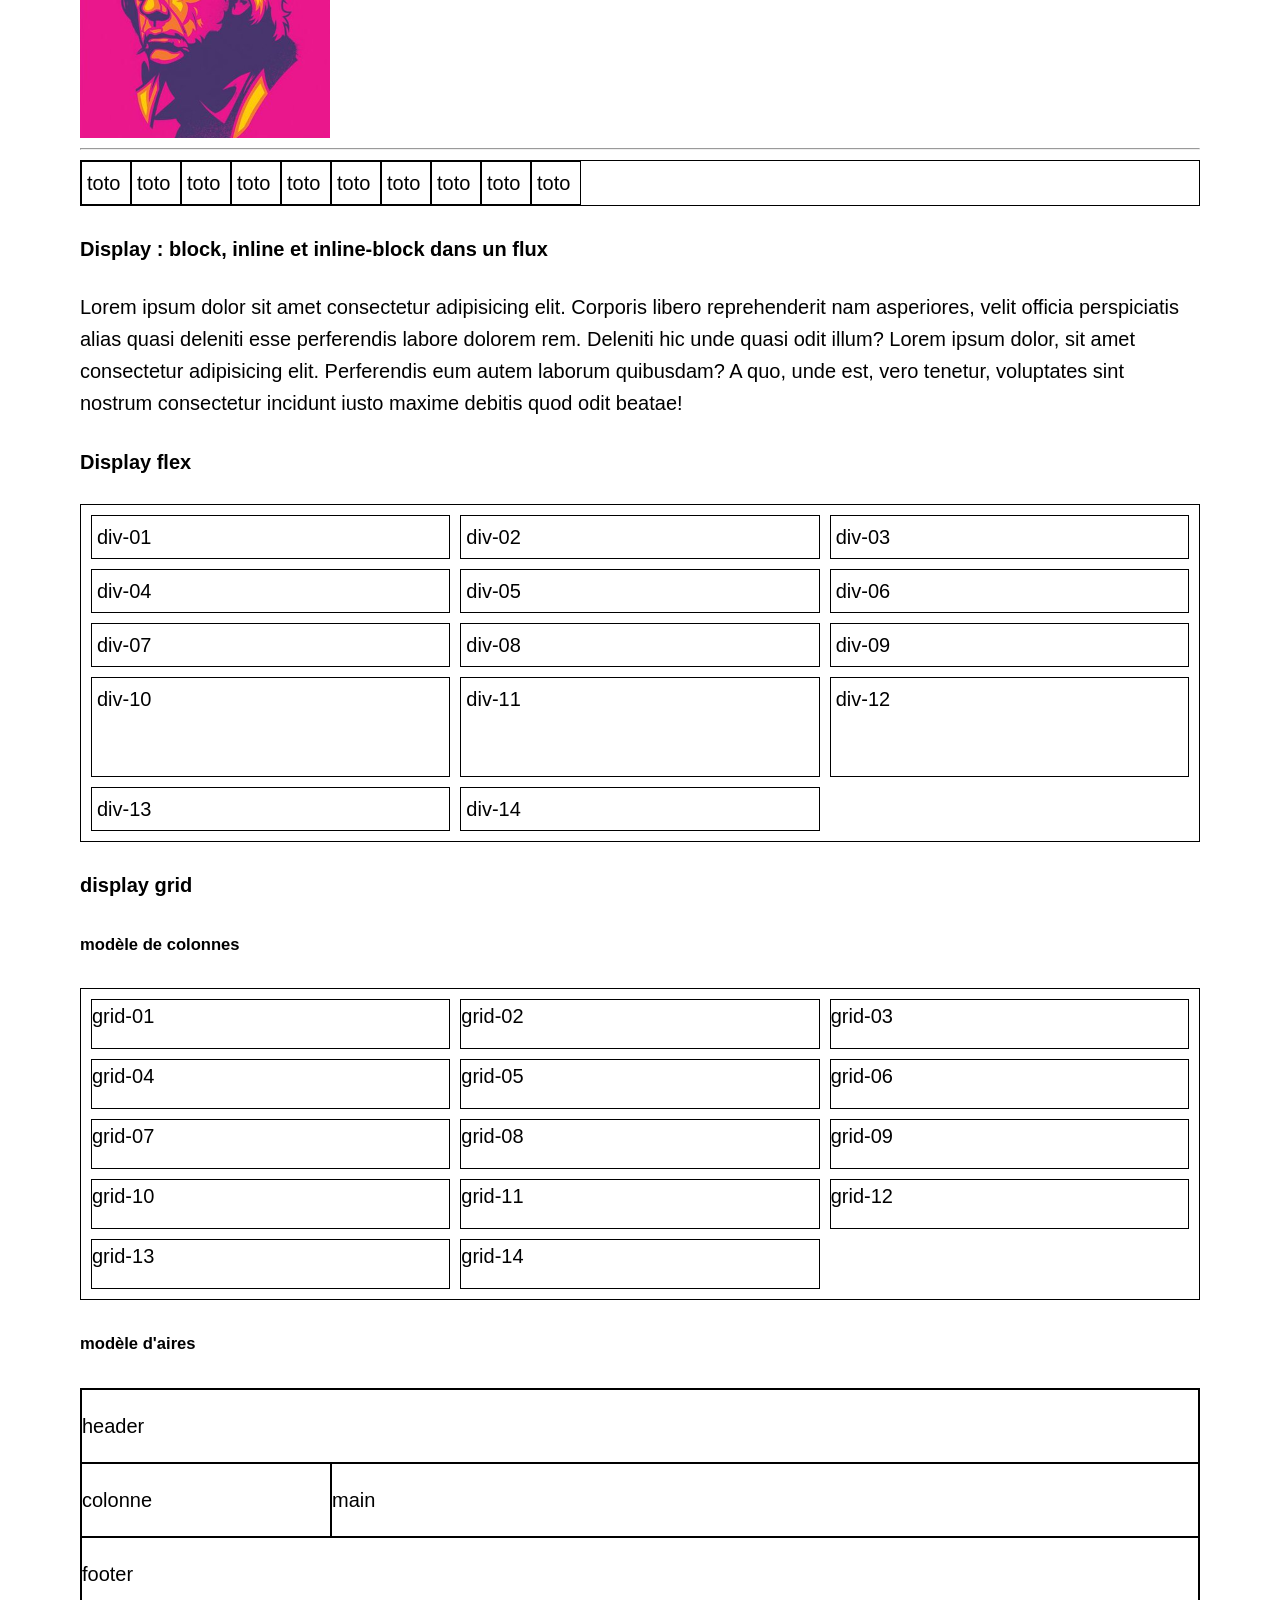
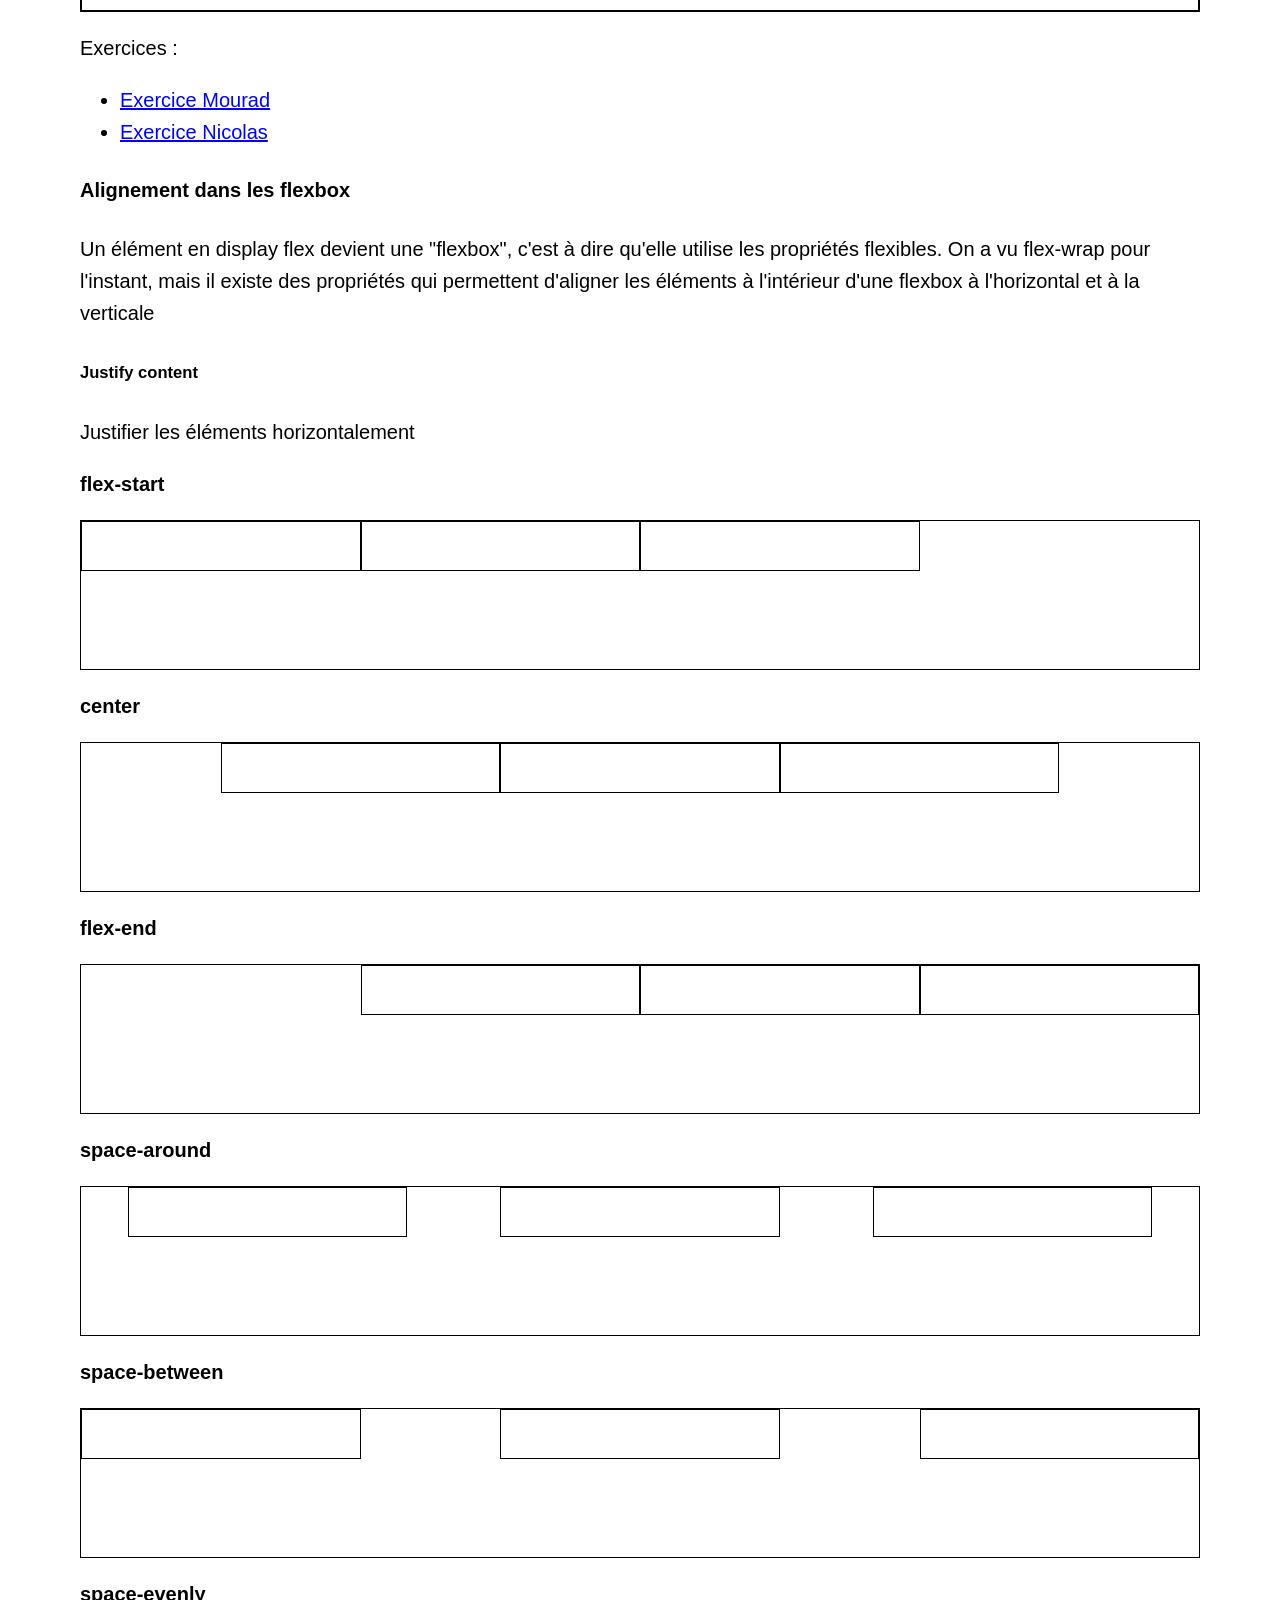
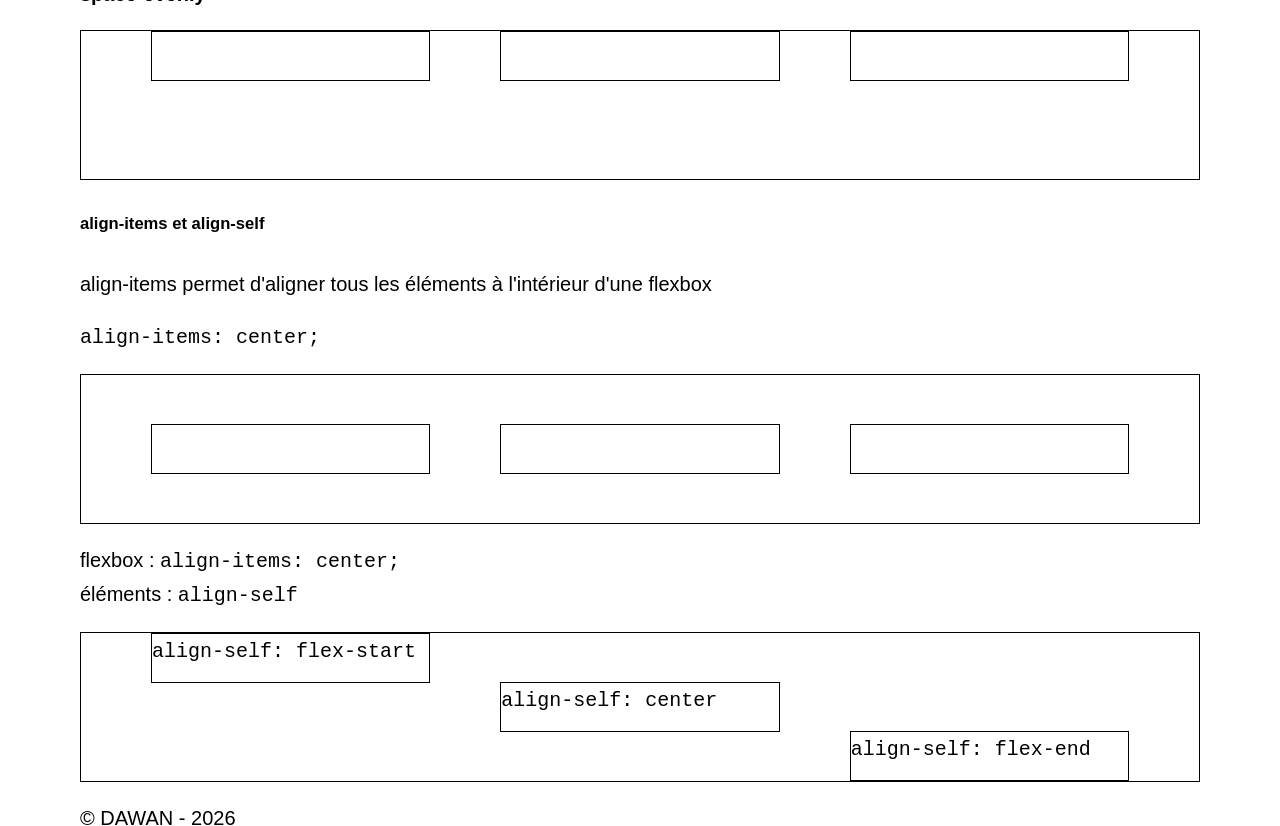
==== commit d1f00145: "exercice maquette html corrections proposées" ====
--- a/adaptatif.html
+++ b/adaptatif.html
@@ -309,6 +309,98 @@
                         </p>
                     </div>
                 </div>
+                <p>
+                    Exercices :
+                </p>
+                <ul>
+                    <li><a href="./reponse-grid.html">Exercice Mourad</a></li>
+                    <li><a href="./exercice.html">Exercice Nicolas</a></li>
+                </ul>
+            </article>
+            <article>
+                <h4>Alignement dans les flexbox</h4>
+                <p>
+                    Un élément en display flex devient une "flexbox", c'est à dire qu'elle utilise les propriétés flexibles. On a vu flex-wrap pour l'instant, mais il existe des propriétés qui permettent d'aligner les éléments à l'intérieur d'une flexbox à l'horizontal et à la verticale
+                </p>
+                <h5>Justify content</h5>
+                <p>
+                    Justifier les éléments horizontalement
+                </p>
+                <p>
+                    <b>flex-start</b>
+                </p>
+                <div class="flexbox h-start border">
+                    <div class="w-25 border"></div>
+                    <div class="w-25 border"></div>
+                    <div class="w-25 border"></div>
+                </div>
+                <p>
+                    <b>center</b>
+                </p>
+                <div class="flexbox h-center border">
+                    <div class="w-25 border"></div>
+                    <div class="w-25 border"></div>
+                    <div class="w-25 border"></div>
+                </div>
+                <p>
+                    <b>flex-end</b>
+                </p>
+                <div class="flexbox h-end border">
+                    <div class="w-25 border"></div>
+                    <div class="w-25 border"></div>
+                    <div class="w-25 border"></div>
+                </div>
+                <p>
+                    <b>space-around</b>
+                </p>
+                <div class="flexbox h-around border">
+                    <div class="w-25 border"></div>
+                    <div class="w-25 border"></div>
+                    <div class="w-25 border"></div>
+                </div>
+                <p>
+                    <b>space-between</b>
+                </p>
+                <div class="flexbox h-between border">
+                    <div class="w-25 border"></div>
+                    <div class="w-25 border"></div>
+                    <div class="w-25 border"></div>
+                </div>
+                <p>
+                    <b>space-evenly</b>
+                </p>
+                <div class="flexbox h-evenly border">
+                    <div class="w-25 border"></div>
+                    <div class="w-25 border"></div>
+                    <div class="w-25 border"></div>
+                </div>
+                <h5>align-items et align-self</h5>
+                <p>
+                    align-items permet d'aligner tous les éléments à l'intérieur d'une flexbox
+                </p>
+                <p>
+                    <code>align-items: center;</code>
+                </p>
+                <div class="flexbox h-evenly v-items-center border">
+                    <div class="w-25 border"></div>
+                    <div class="w-25 border"></div>
+                    <div class="w-25 border"></div>
+                </div>
+                <p>
+                    flexbox : <code>align-items: center;</code><br />
+                    éléments : <code>align-self</code>
+                </p>
+                <div class="flexbox h-evenly border">
+                    <div class="w-25 v-self-start border">
+                        <code>align-self: flex-start</code>
+                    </div>
+                    <div class="w-25 v-self-center border">
+                        <code>align-self: center</code>
+                    </div>
+                    <div class="w-25 v-self-end border">
+                        <code>align-self: flex-end</code>
+                    </div>
+                </div>
             </article>
         </section>
     </main>
--- a/css/style.css
+++ b/css/style.css
@@ -411,6 +411,61 @@
     overflow-x: auto;
 }
 
+.flexbox{
+    display: flex;
+    flex-wrap: wrap;
+    margin: 1rem 0;
+    height: 150px;
+}
+
+.flexbox > *{
+    height: 50px;
+}
+
+.w-25{
+    width: 25%;
+}
+
+.h-start{
+    justify-content: flex-start;
+}
+
+.h-center{
+    justify-content: center;
+}
+
+.h-end{
+    justify-content: flex-end;
+}
+
+.h-around{
+    justify-content: space-around;
+}
+
+.h-between{
+    justify-content: space-between;
+}
+
+.h-evenly{
+    justify-content: space-evenly;
+}
+
+.v-items-center{
+    align-items: center;
+}
+
+.v-self-start{
+    align-self: flex-start;
+}
+
+.v-self-center{
+    align-self: center;
+}
+
+.v-self-end{
+    align-self: flex-end;
+}
+
 /* Déclaration selon la structure de la page */
 
 body{
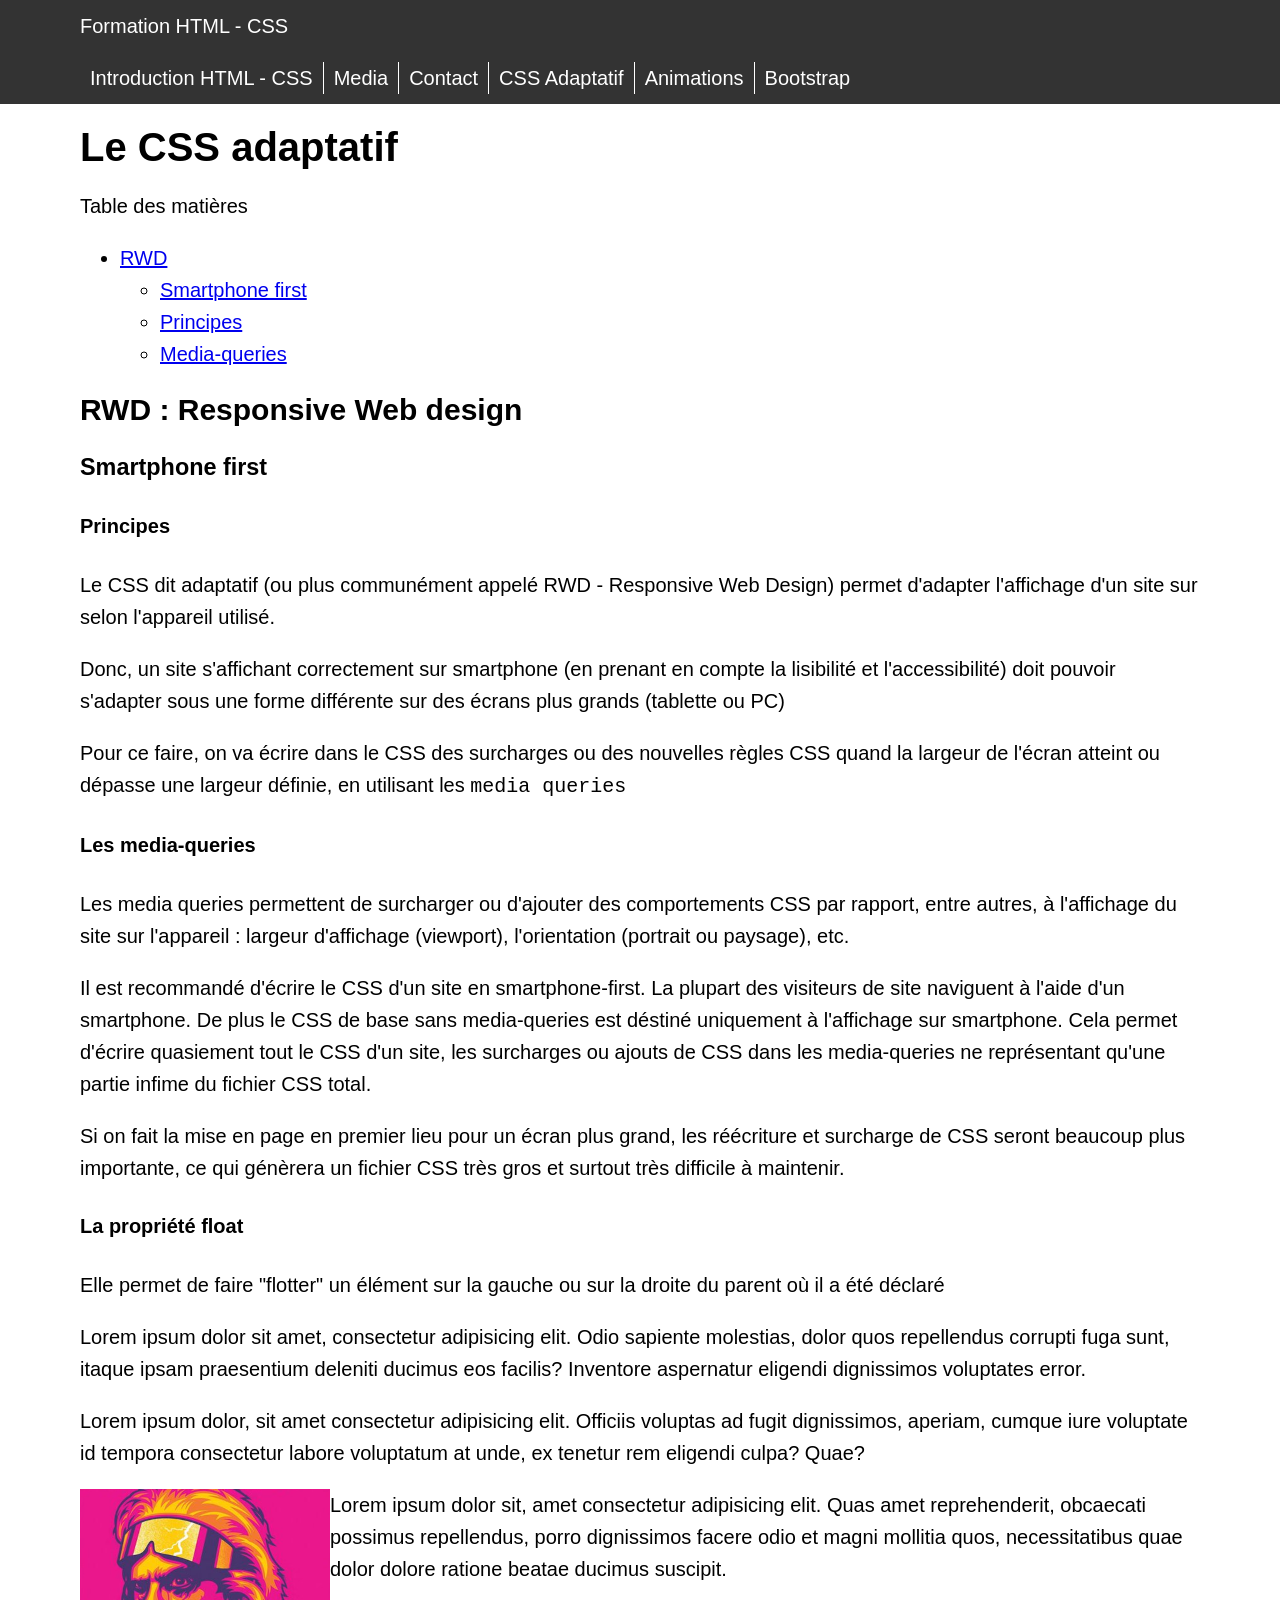
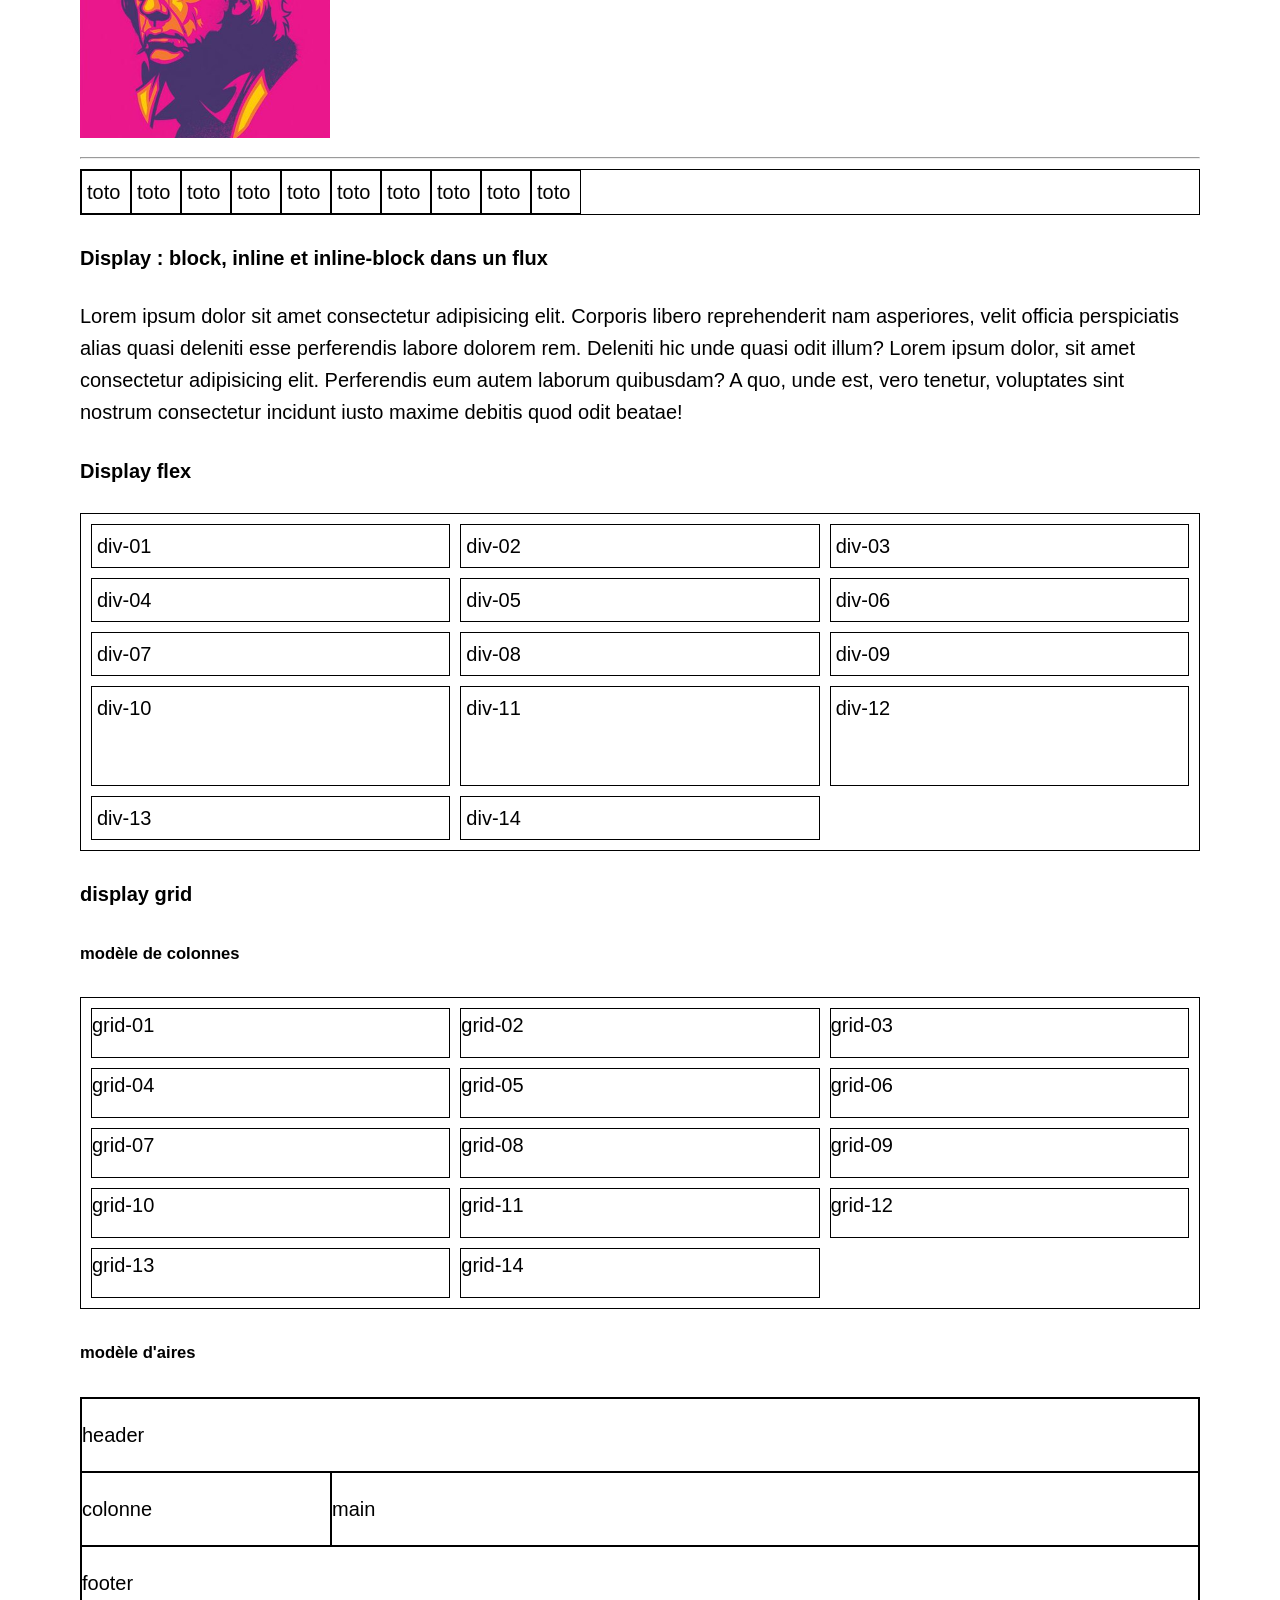
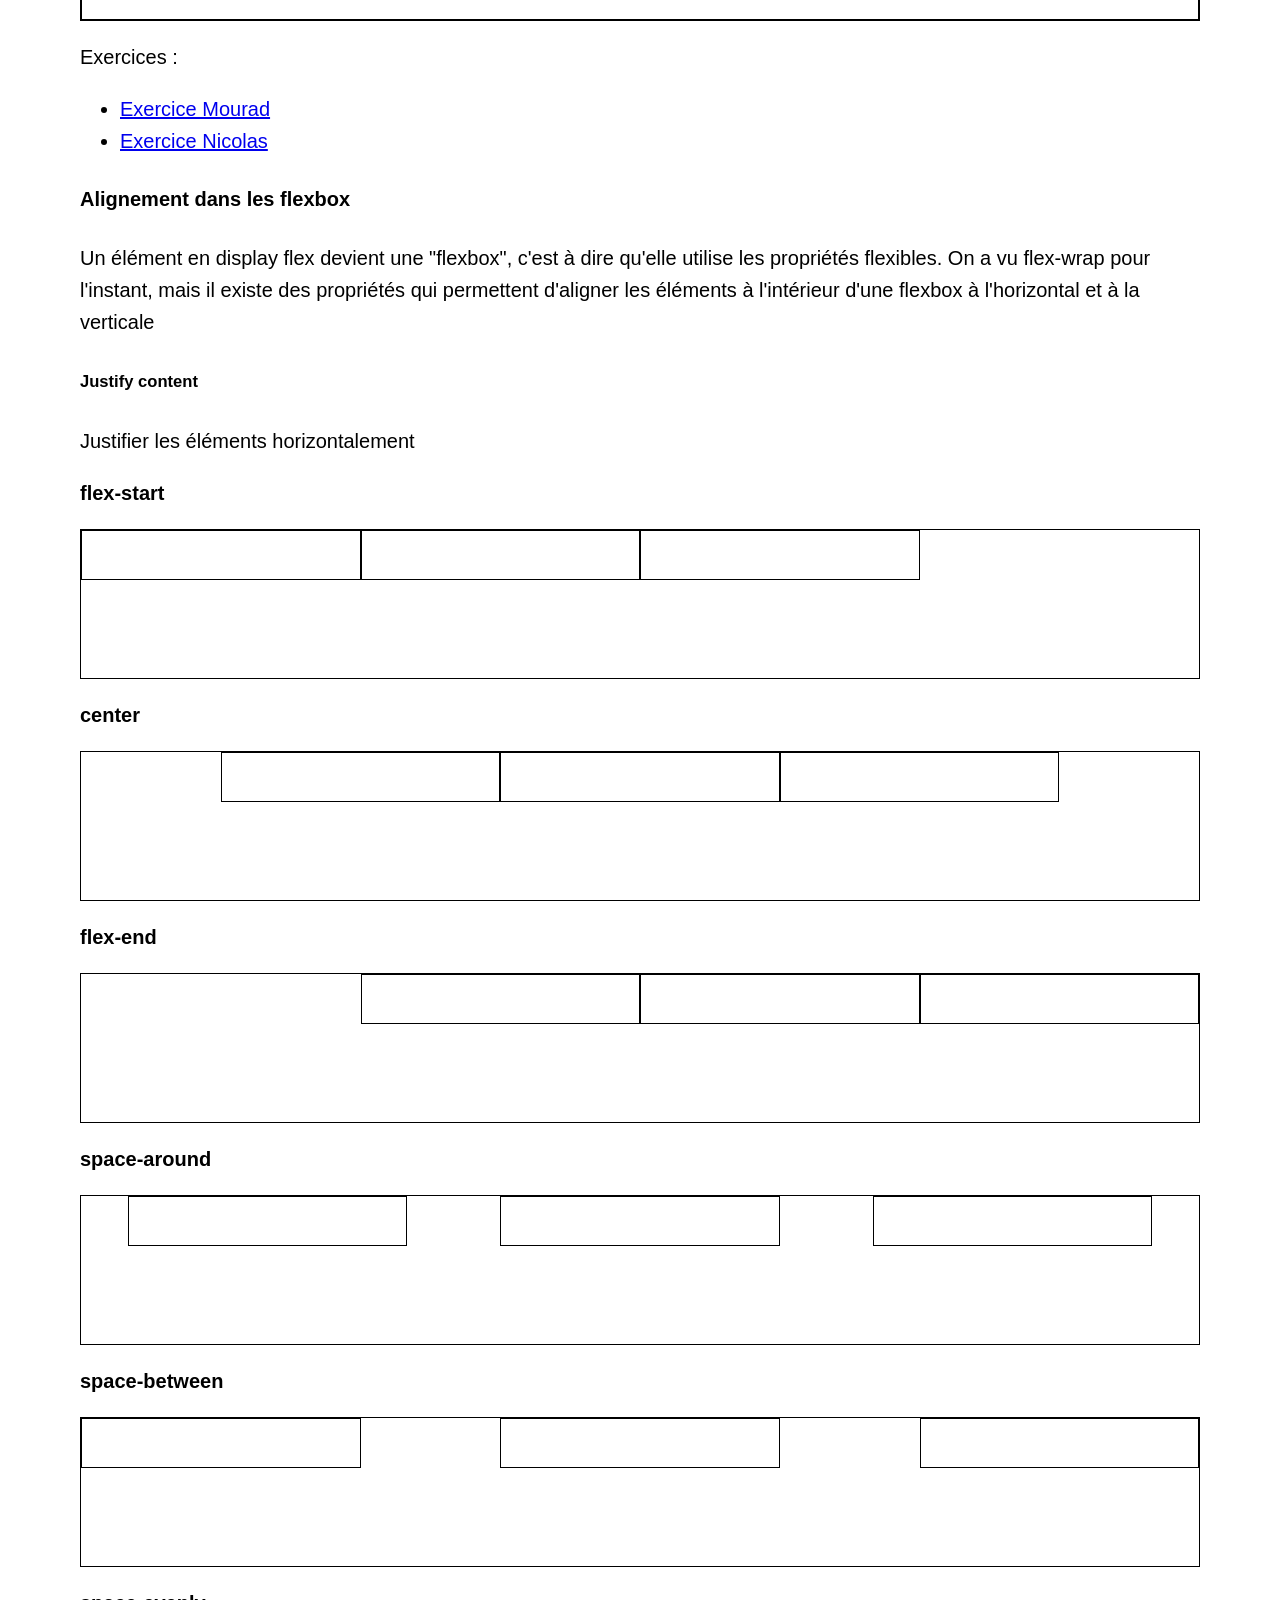
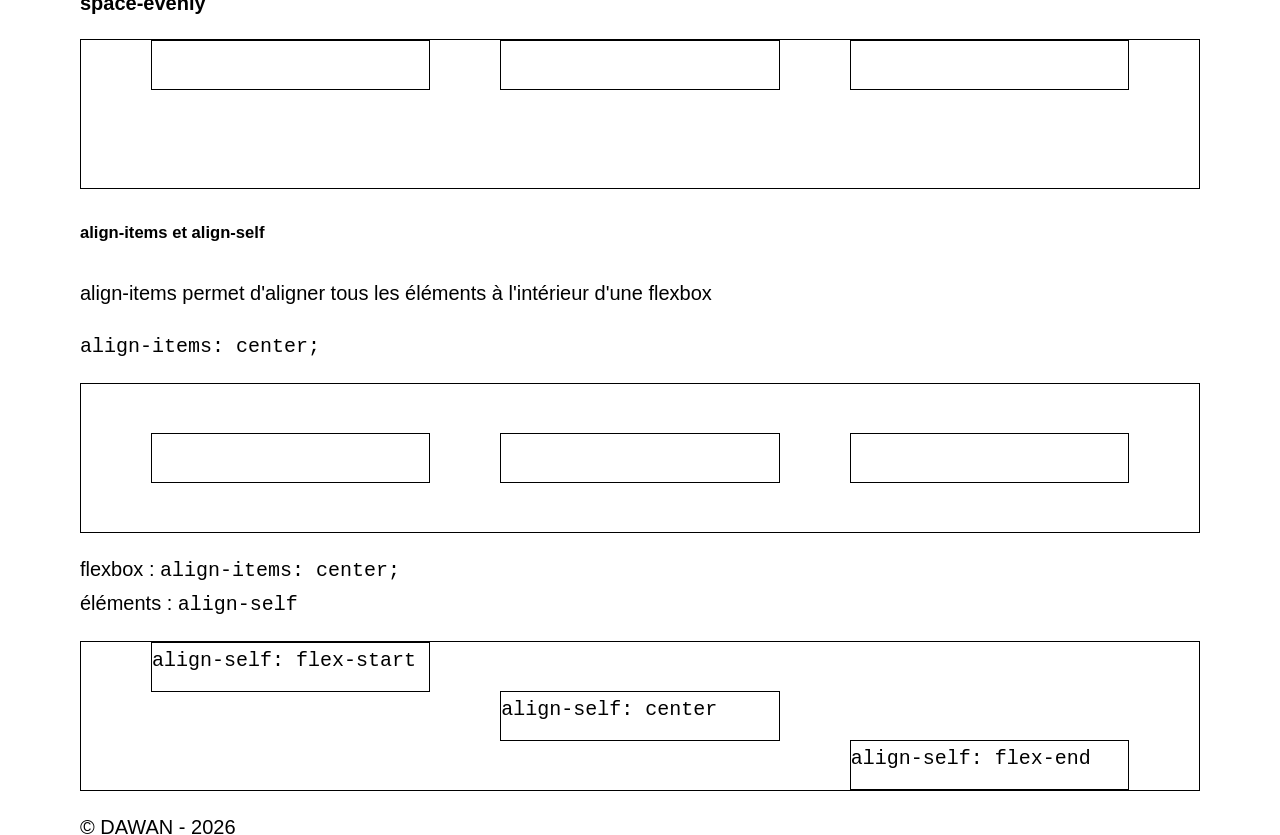
==== commit d9dc5cd3: "changement float left image avec une classe et un span" ====
--- a/adaptatif.html
+++ b/adaptatif.html
@@ -110,7 +110,9 @@
                     dignissimos, aperiam, cumque iure voluptate id tempora consectetur labore voluptatum at unde, ex
                     tenetur rem eligendi culpa? Quae?
                 </p>
-                <img src="./images/doc-signal-250w.png" alt="" style="float: left;" />
+                <span class="left">
+                    <img src="./images/doc-signal-250w.png" alt="" />
+                </span>
                 <p>
                     Lorem ipsum dolor sit, amet consectetur adipisicing elit. Quas amet reprehenderit, obcaecati
                     possimus repellendus, porro dignissimos facere odio et magni mollitia quos, necessitatibus quae
--- a/css/style.css
+++ b/css/style.css
@@ -411,6 +411,10 @@
     overflow-x: auto;
 }
 
+.left{
+    display: block;
+}
+
 .flexbox{
     display: flex;
     flex-wrap: wrap;
@@ -558,6 +562,11 @@
     .container{
         width: 720px;
     }
+
+    .left{
+        display: inline;
+        float: left;
+    }
 }
 
 @media screen and (min-width: 992px) {
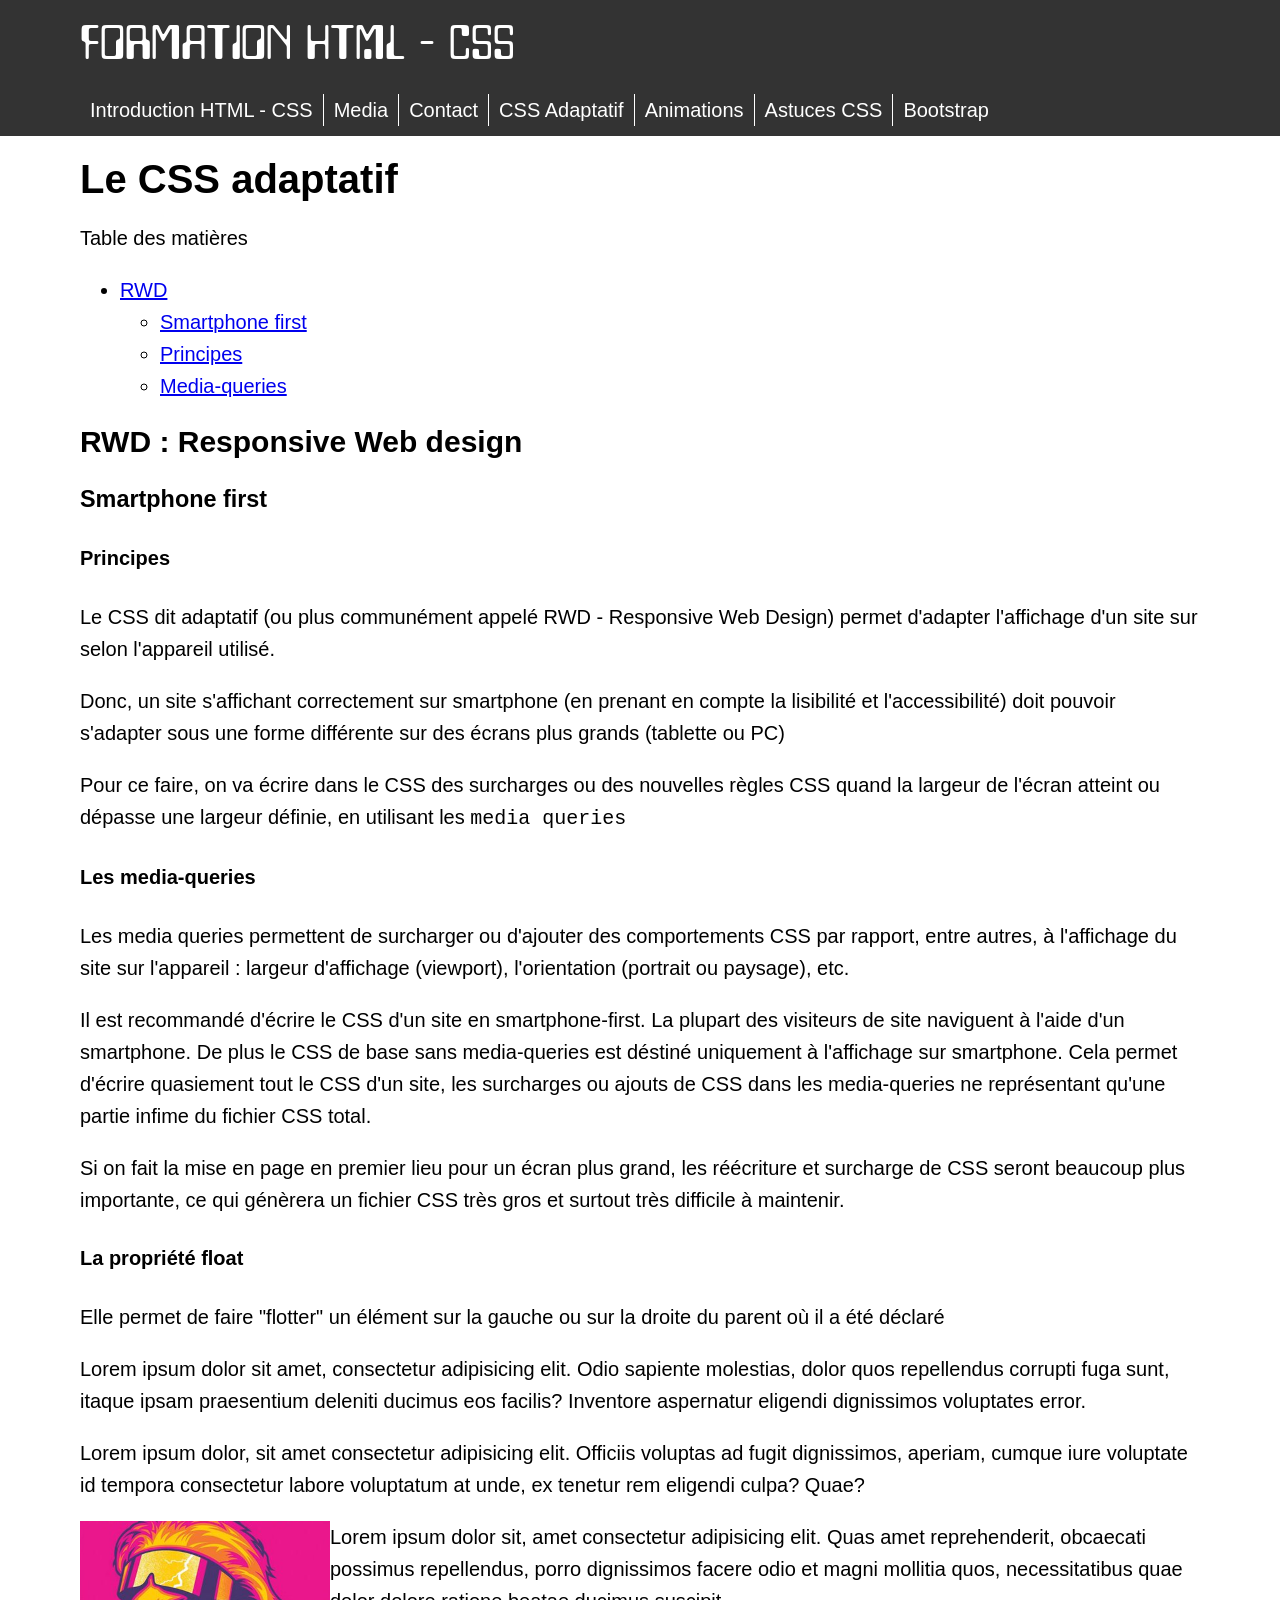
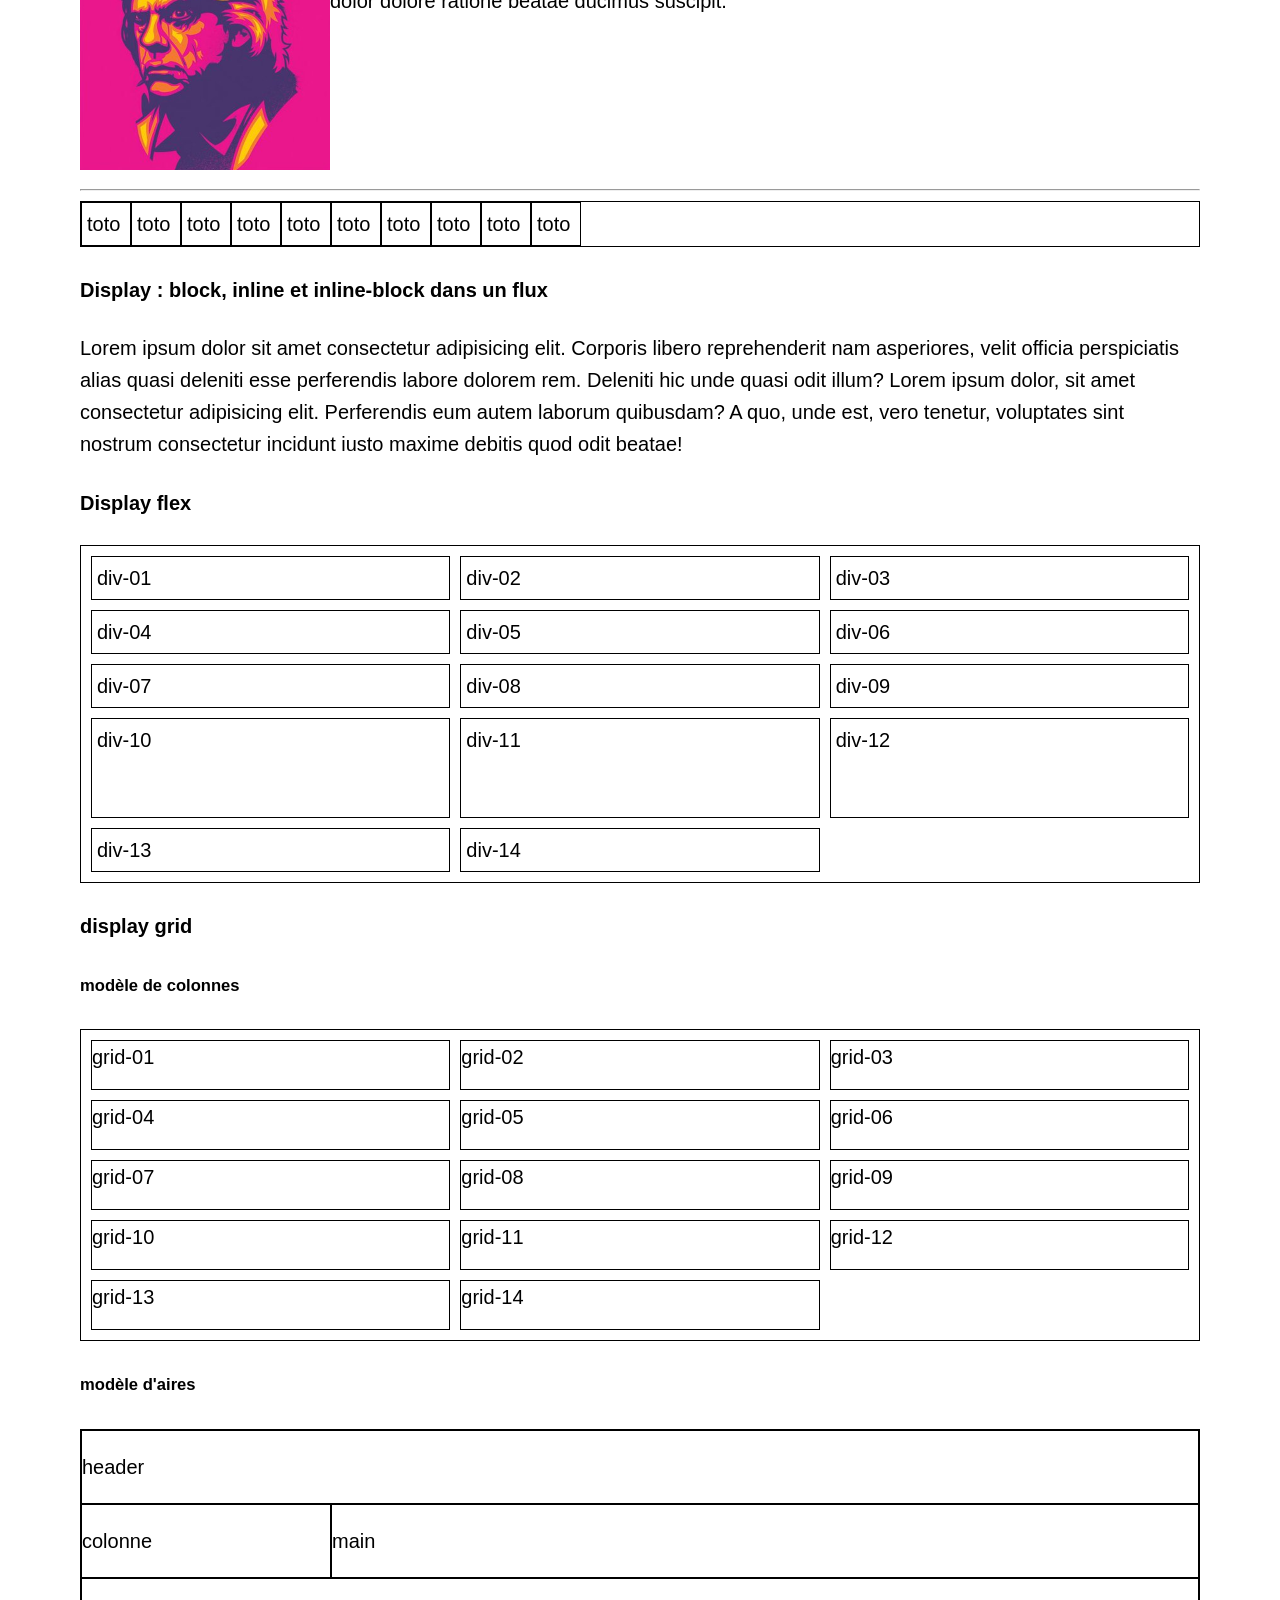
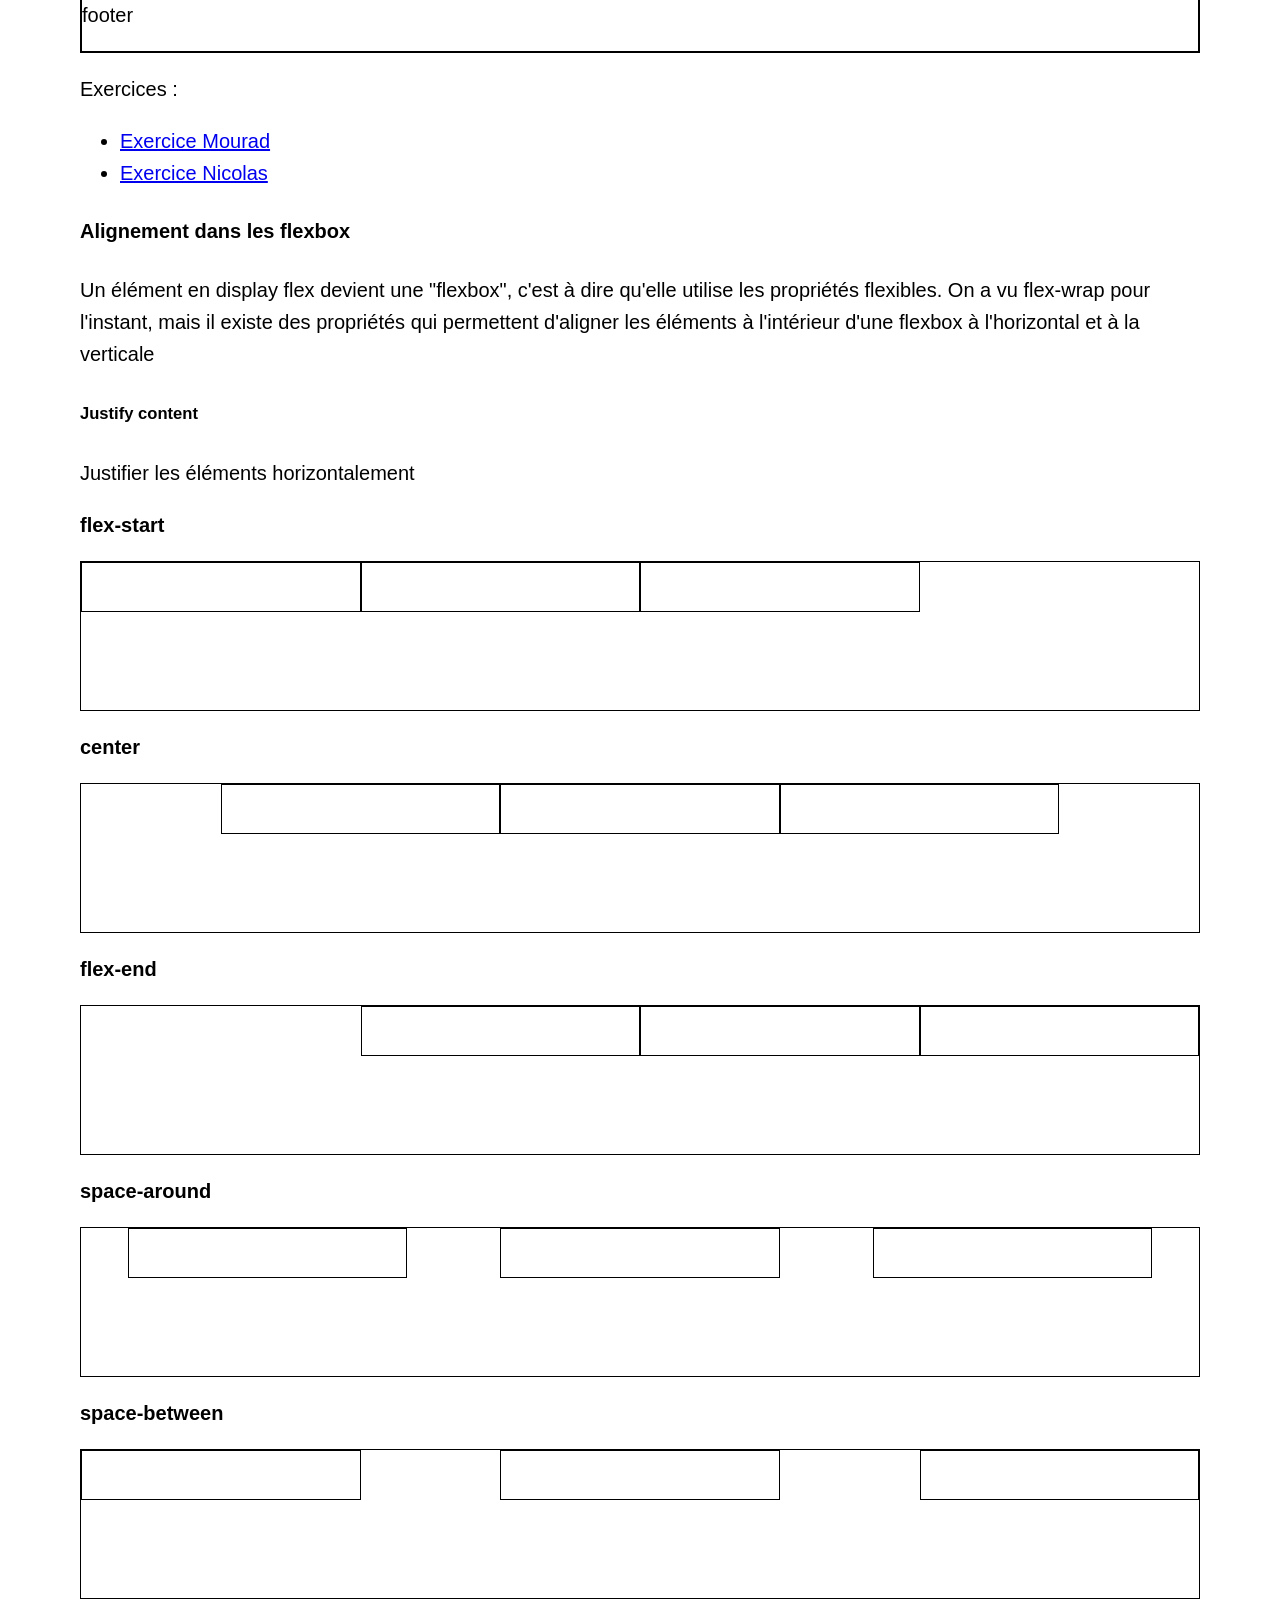
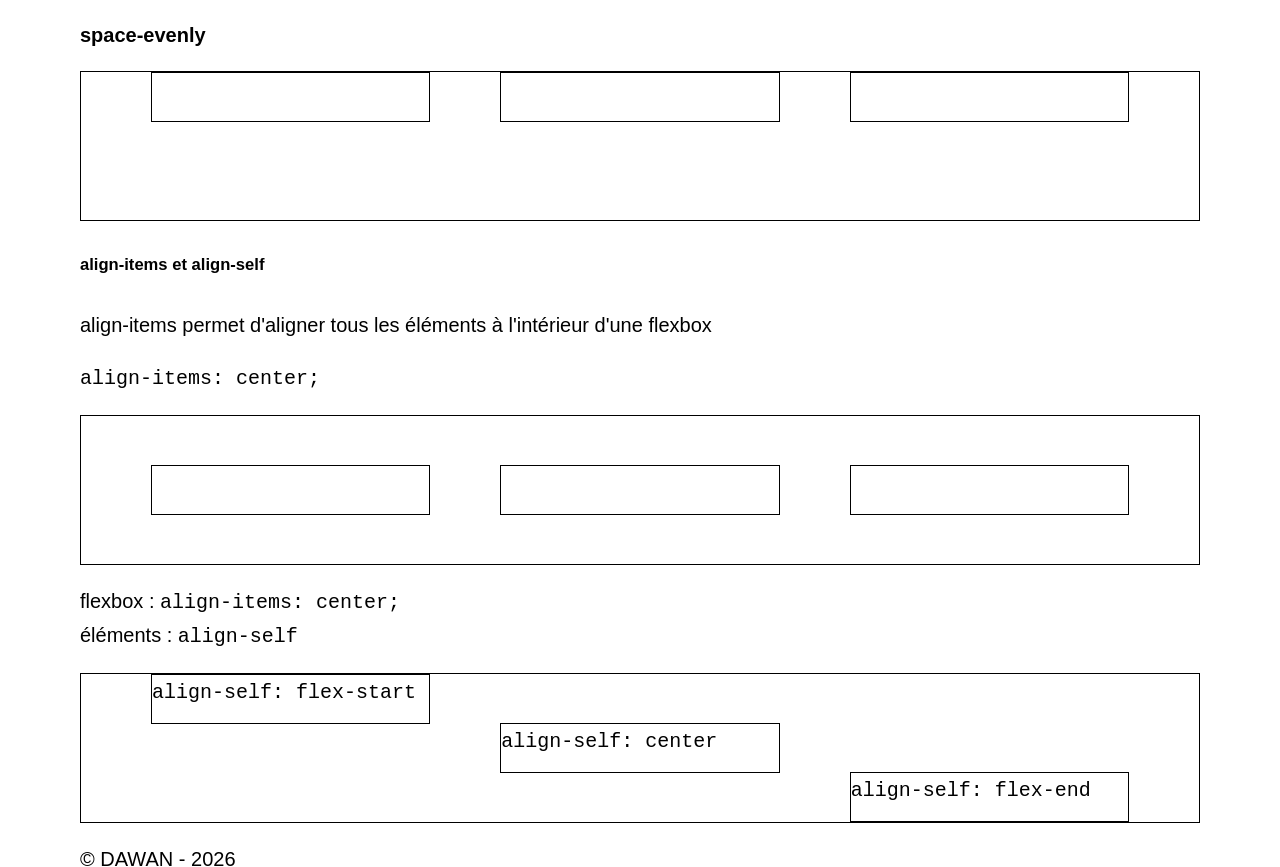
==== commit 72b9f5a9: "animate CSS - keyframes pt 2 et trucs css icone dans before pt 2" ====
--- a/adaptatif.html
+++ b/adaptatif.html
@@ -11,7 +11,7 @@
 <body>
     <header role="banner">
         <div class="container">
-            <span>Formation HTML - CSS</span>
+            <span class="site-title">Formation HTML - CSS</span>
         </div>
     </header>
     <nav role="navigation">
@@ -24,6 +24,7 @@
                 <li><a href="./adaptatif.html" title="Le CSS Adaptatif" target="_self" aria-current="page">CSS
                         Adaptatif</a></li>
                 <li><a href="./animations.html" title="Les animations en HTML - CSS" target="_self">Animations</a></li>
+                <li><a href="./design.html" title="Des astuces CSS" target="_self">Astuces CSS</a></li>
                 <li><a href="./bootstrap.html" title="Le framework CSS bootstrap" target="_self">Bootstrap</a></li>
             </ul>
         </div>
--- a/css/style.css
+++ b/css/style.css
@@ -139,19 +139,24 @@
 
 */
 /* Imports de CSS */
-
+/* Les imports de CSS dans un fichier CSS nécéssitent d^ter fait en tout premier, avant toutes autres déclarations CSS (hors commentaires et autres imports) */
+@import url('./bootstrap-icons.css');
+@import url('./LazenbyCompSmooth.css');
 
 /* Déclarations du :root */
 
 :root{
     /* Il est possible de créer des variables en CSS qui seront réutilisables dans tout le document */
     font-family: Arial, Helvetica, sans-serif;
+    --site-title-font: 'LazenbyCompSmooth';
     --site-font-size: 20px;
+    --site-title-font-size: calc( var(--site-font-size) * 2 );
     font-size: var(--site-font-size);
     /* ce facteur est le taux qui permet d'avoir une hauteur de ligne harmonieuse avec la hauteur de police de base */
     --line-height-factor: 1.6;
     /* la hauteur de ligne est calculé par rapport à la taille de la police multipliée par le taux de hauteur de ligne pour rendre le texte accessible */
     --site-line-height: calc( var(--site-font-size) * var(--line-height-factor) ) ;
+    --site-title-line-height: calc( var(--site-title-font-size) * var(--line-height-factor) ) ;
     line-height: var(--site-line-height);
     --gouttiere: calc( var(--site-font-size) / 2);
     --header-bg-color: rgb(51, 51, 51);
@@ -238,6 +243,12 @@
 
 /* Déclaration de classes */
 
+.site-title{
+    font-size: var(--site-title-font-size);
+    font-family: var(--site-title-font);
+    line-height: var(--site-title-line-height);
+}
+
 .container{
     width: 100%;
     margin-left: auto;
@@ -367,12 +378,29 @@
     opacity: 0.8;
 }
 
+.message::before{
+    display: inline-block;
+    font-family: 'bootstrap-icons';
+    font-style: normal;
+    font-weight: normal;
+    font-variant: normal;
+    text-transform: none;
+    line-height: 1;
+    vertical-align: -0.125rem;
+}
+
+
 .message-info,
 .btn-info,
 .table-info tr{
     border-color: var(--info-border-color);
     background-color: var(--info-bg-color);
 }
+
+.message-info::before{
+    content: '\F430';
+}
+
 .message-light,
 .btn-light,
 .table-light tr{
@@ -392,6 +420,11 @@
     border-color: var(--danger-border-color);
     background-color: var(--danger-bg-color);
 }
+
+.message-danger::before{
+    content: '\F67B';
+}
+
 .message-success,
 .btn-success,
 .table-success tr{
@@ -399,6 +432,10 @@
     background-color: var(--success-bg-color);
 }
 
+.message-success::before{
+    content: '\F26A';
+}
+
 .message-warning,
 .btn-warning,
 .table-warning tr{
@@ -406,6 +443,10 @@
     background-color: var(--warning-bg-color);
 }
 
+.message-warning::before{
+    content: '\F332';
+}
+
 /* gérer le "dépassement de contenu d'une boîte avec overflow */
 .table-responsive{
     overflow-x: auto;
@@ -468,6 +509,154 @@
 
 .v-self-end{
     align-self: flex-end;
+}
+
+/* classe animations (jour 4) */
+.translation{
+    /* on prépare le type d'animation ou de transformation qu'on va faire à l'élémnet ayant cette classe */
+    transition: transform 0.5s;
+}
+
+.translation:hover{
+    transform: translate(10px, 10px);
+}
+
+.scale-border{
+    transition: transform 2s, border 1s;
+    border: 0px dashed red;
+}
+
+.scale-border:hover{
+    transform: scale(1.1);
+    border-width: 2px;
+    background-color: var(--danger-bg-color);
+}
+
+.espace-animation{
+    width: 100%;
+    padding-bottom: 30%;
+    height: 0;
+    position: relative;
+    border: 1px solid black;
+}
+
+.cercle-anime{
+    position: absolute;
+    width: 50px;
+    height: 50px;
+    border-radius: 50%;
+    background-color: darkorange;
+    display: flex;
+    align-items: center;
+    justify-content: center;
+}
+
+.animation{
+    /* description de l'animation */
+    /*
+    animation c'est une propriété raccourcie
+    animation-name              : nom de l'animation
+    animation-duration          : durée de l'animation
+    animation-timing-function   : la vitesse constante ou non de l'animation
+    animation-delay             : le délais avant que l'animation soit jouée
+    animation-iteration-count   : le nombre de fois que se joue l'animation
+    animation-direction         : le "sens" de l'animation (on commence par la première vers la dernière image clef ou l'inverse)
+    */
+    animation-name: cercle-qui-bouge;
+    animation-timing-function: ease;
+    animation-duration: 5s;
+    animation-iteration-count: infinite;
+}
+
+/* Une fois qu'on a programmé l'animation, il faut définir ses images-clefs */
+
+@keyframes cercle-qui-bouge{
+    0%{
+        left: 0%;
+        top: 25%;
+        transform: rotate(0deg);
+    }
+    20%{
+        top: 0%;
+    }
+    50%{
+        left: 75%;
+        top: 25%;
+        transform: rotate(360deg);
+    }
+    100%{
+        left: 0%;
+        top: 25%;
+    }
+}
+
+.cadre-chargement{
+    width: 100%;
+    border: 1px solid darkgreen;
+    margin: var(--gouttiere);
+    height: auto;
+}
+
+.chargement{
+    height: 0.8rem;
+    margin: var(--gouttiere);
+}
+
+.chargement > *{
+    width: 100%;
+    height: 100%;
+    background-color: darkgreen;
+    animation-name: chargement;
+    animation-duration: 3s;
+    animation-direction: alternate;
+    animation-iteration-count: infinite;
+    transform-origin: left center;
+}
+
+.chargement-1{
+    animation-timing-function: ease;
+}
+
+.chargement-2{
+    animation-timing-function: ease-in;
+}
+
+.chargement-3{
+    animation-timing-function: ease-out;
+}
+
+.chargement-4{
+    animation-timing-function: ease-in-out;
+}
+
+.chargement-5{
+    animation-timing-function: linear;
+}
+
+.chargement-6{
+    animation-timing-function: steps(10, end);
+}
+
+@keyframes chargement{
+    0%{
+        transform: scaleX(0);
+    }
+    90%{
+        transform: scaleX(1);
+    }
+}
+
+.clignoter{
+    animation: clignoter 0.4s infinite alternate;
+}
+
+@keyframes clignoter{
+    from{
+        opacity: 1;
+    }
+    to{
+        opacity: 0;
+    }
 }
 
 /* Déclaration selon la structure de la page */
@@ -510,6 +699,7 @@
     color: var(--header-color);
     text-decoration: none;
     display: block;
+    transition: background-color 0.5s linear, color 0.5s linear;
 }
 
 body > nav a:hover,
